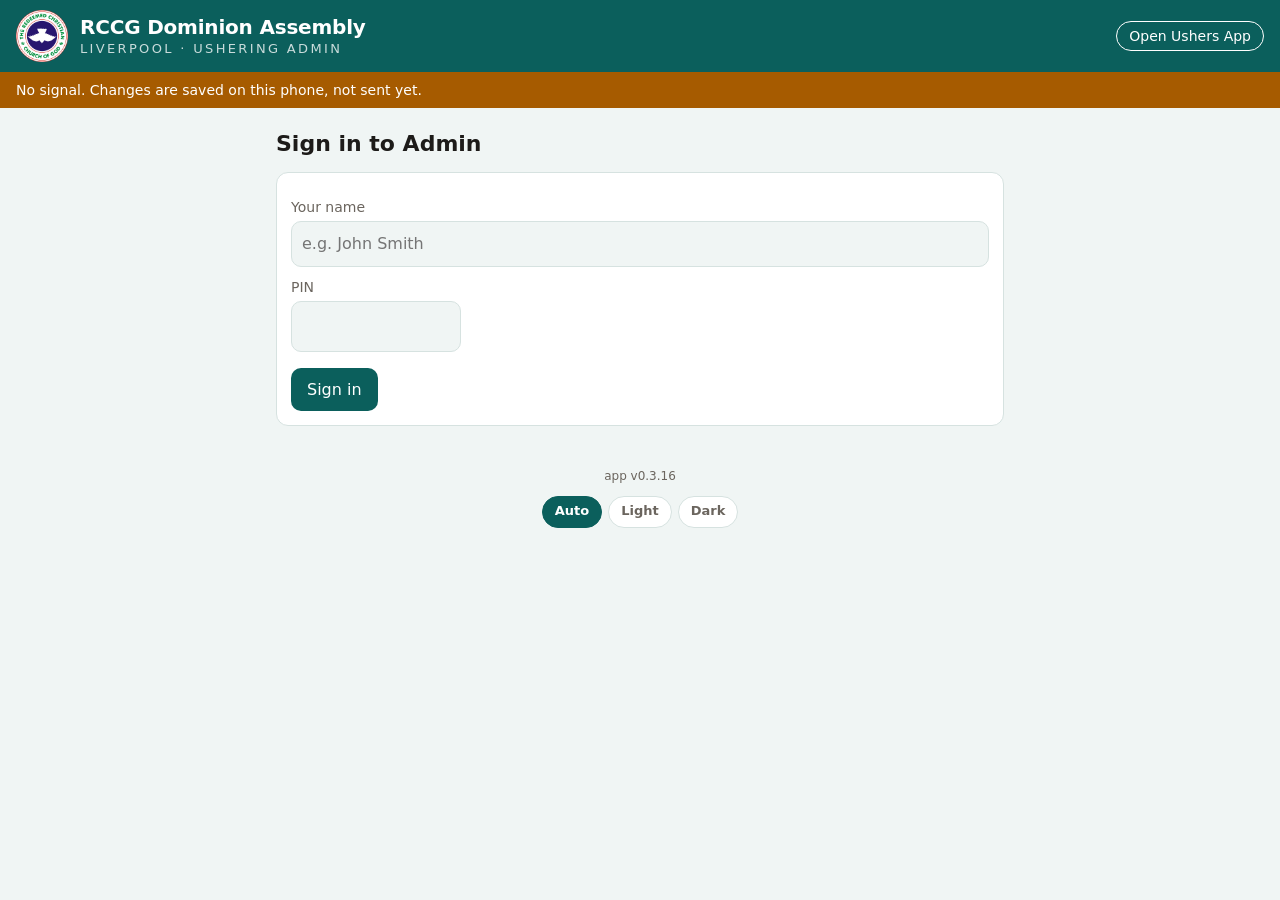
==== admin/index.html @ 49316afb "In charge today, as a contact line and nothing more Home now carries one line saying who to go to to" ====
<!doctype html>
<html lang="en-GB" class="admin">
<head>
<meta charset="utf-8">
<meta name="viewport" content="width=device-width, initial-scale=1, viewport-fit=cover">
<title>Ushers Admin</title>
<meta name="theme-color" content="#0b5f5c">
<link rel="manifest" href="manifest.webmanifest">
<link rel="apple-touch-icon" sizes="180x180" href="apple-touch-icon.png">
<link rel="icon" type="image/png" sizes="192x192" href="icon-192.png">
<meta name="apple-mobile-web-app-capable" content="yes">
<meta name="mobile-web-app-capable" content="yes">
<meta name="apple-mobile-web-app-title" content="Ushers Admin">
<meta name="apple-mobile-web-app-status-bar-style" content="default">
<script>
/* The theme, set before the first paint (as the Driver App): Light, Dark, or
   Auto to follow the phone. One setting for both apps on this phone. */
(function () {
  var t = "auto";
  try { t = localStorage.getItem("ushers.theme.v1") || "auto"; } catch (e) {}
  var m = window.matchMedia && window.matchMedia("(prefers-color-scheme: dark)");
  document.documentElement.setAttribute("data-theme", t !== "auto" ? t : ((m && m.matches) ? "dark" : "light"));
})();
</script>
<link rel="stylesheet" href="../shared/style.css">
<script src="../config.js"></script>
<script src="../shared/core.js"></script>
<script src="../shared/reports.js"></script>
<script src="testing.js"></script>
</head>
<body>
<!-- Every screen is read from the server as it opens. With no signal the
     page comes from the service worker at the root (../sw.js) and each
     screen from what this device saved, as the Ushers App. -->
<div class="top">
<header class="bar">
  <span class="brand"><img src="../shared/logo.png" alt=""><span><b>RCCG Dominion Assembly</b><small>Liverpool · Ushering Admin</small><em id="title"></em></span></span>
  <a href="../">Open Ushers App</a>
  <button id="signOut" hidden>Sign out</button>
  <button class="bell" id="bell" type="button" hidden aria-label="Notifications" aria-pressed="false"><svg viewBox="0 0 24 24" stroke="currentColor" stroke-width="1.8" stroke-linecap="round" stroke-linejoin="round" aria-hidden="true"><path d="M18 8A6 6 0 0 0 6 8c0 7-3 9-3 9h18s-3-2-3-9"/><path d="M13.7 21a2 2 0 0 1-3.4 0"/></svg><span class="bell-count" id="bellCount" hidden></span></button>
</header>
<nav class="tabs" id="tabs" hidden></nav>
<div class="banner" id="queueBanner" hidden></div>
<div class="banner" id="linkBar" hidden></div>
</div>
<main id="main"></main>
<footer class="foot" id="foot"></footer>
<button class="totop" id="toTop" type="button" aria-label="Back to top">&#8593;</button>
<script>
(function () {
  "use strict";
  var C = window.UshersCore, R = window.UshersReports, h = C.h, main = document.getElementById("main");
  var ME = null, CONF = null, PUSH_KEY = "", timer = null;
  /* Each screen and the permission the server needs for it. The server
     refuses anyway; this only decides what is offered. */
  var SCREENS = [
    ["dashboard", "Dashboard", "dashboard.view"],
    ["notes", "Notifications", "admin.app"],
    ["rota", "Rota", "rota.manage"],
    ["events", "Events", "events.manage"],
    ["reports", "Reports", "reports.view_all"],
    ["approvals", "Approvals", "exceptions.approve"],
    ["ushers", "Ushers", "ushers.view"],
    ["message", "Message", "notifications.send"],
    ["audit", "Audit", "audit.view"],
    ["settings", "Settings", "config.manage"]
  ];
  function can(p) { return ME && ME.permissions.indexOf(p) !== -1; }
  function msg(text, kind) { return h("div", { class: "msg " + (kind || "") }, text); }
  function show() {
    C.clear(main);
    main.appendChild(h.apply(null, ["div", {}, queueCard()].concat(Array.prototype.slice.call(arguments))));
    C.foot(document.getElementById("foot"));
  }
  function loading() { show(h("p", { class: "muted" }, "Loading…")); }
  function failed(e) { show(msg(e && e.network ? "No connection. This screen has not been opened on this phone yet." : String(e && e.message || e), "bad")); }
  function money(p) { return C.money(p); }
  function chip(code, label) { return h("span", { class: "chip status-" + (code || "") }, label || "Not started"); }
  function pinInput(id) { return h("input", { id: id, type: "password", inputmode: "numeric", maxlength: "4", pattern: "[0-9]*", class: "pin" }); }

  C.onSignedOut = function () { C.setToken(""); signIn(); };
  C.onQueueChange = paintQueue;

  /* Changes made with no signal, waiting on this device, as the Ushers
     App's Home: one refused by the server stays, with why, until removed. */
  function paintQueue() {
    var q = C.queue(), b = document.getElementById("queueBanner");
    b.hidden = !q.length;
    b.textContent = q.length ? q.length + " saved on this phone. Not sent yet" +
      (q.some(function (x) { return x.lastError; }) ? ". One was refused: see why at the top of the page." : "") : "";
  }
  function queueCard() {
    var q = C.queue();
    if (!q.length) return null;
    return h("div", { class: "card" }, h("b", {}, "Saved on this phone. Not sent yet."),
      q.map(function (x) {
        return h("div", { class: "row" }, h("span", { class: "grow" }, x.label),
          x.lastError ? h("span", { class: "chip bad" }, x.lastError) : h("span", { class: "chip warn" }, "Waiting"),
          x.lastError ? h("button", { class: "ghost", onclick: function () { C.queueRemove(x.id); paintQueue(); route(); } }, "Remove") : null);
      }), h("button", { class: "ghost", onclick: function () { C.flush().then(function () { paintQueue(); route(); }); } }, "Try again now"));
  }

  /* Sign in here as well as on the Ushers App: the same people, PINs and
     session, so signing in on either app signs you in on both. */
  function signIn() {
    ME = null;
    C.bellStop();
    document.getElementById("tabs").hidden = true;
    document.getElementById("signOut").hidden = true;
    document.getElementById("title").textContent = "";
    var who = h("select", { id: "who" }, h("option", { value: "" }, "Choose your name"));
    var typed = h("input", { id: "whoTyped", placeholder: "e.g. John Smith", autocomplete: "name", hidden: true });
    var find = h("input", { id: "whoFind", placeholder: "Type to find your name", hidden: true });
    var notYou = h("button", { class: "ghost", id: "notYou", hidden: true, onclick: function () {
      C.forgetWho(); who.value = ""; notYou.hidden = true; who.focus();
    } }, "Not you?");
    var pin = h("input", { id: "pin", type: "password", inputmode: "numeric", autocomplete: "current-password", maxlength: "4", pattern: "[0-9]*", class: "pin" });
    var out = h("div");
    function submit() {
      out.textContent = "";
      var body = { pin: pin.value };
      if (!typed.hidden) body.name = typed.value; else body.usherId = who.value;
      if ((!body.usherId && !body.name) || !pin.value) { out.appendChild(msg("Choose your name and enter your PIN.", "bad")); return; }
      go.disabled = true;
      C.api("login", body).then(function (j) {
        go.disabled = false;
        if (!j.ok) {
          pin.value = ""; pin.focus();
          out.appendChild(msg(j.message + (j.left !== undefined ? " " + j.left + " tries left." : ""), "bad"));
          return;
        }
        C.setToken(j.token);
        C.rememberPin(j.me.name, pin.value);
        if (body.usherId) C.rememberWho(body.usherId, j.me.name);
        start();
      }, function () { go.disabled = false; out.appendChild(msg("No connection. Try again when you have signal.", "bad")); });
    }
    var go = h("button", { onclick: submit }, "Sign in");
    C.pinBox(pin, submit);
    who.addEventListener("change", function () { if (who.value) pin.focus(); });
    find.addEventListener("input", function () { paintPeople(people, find.value); });
    show(h("h1", {}, "Sign in to Admin"),
      h("div", { class: "card" }, h("label", { for: "who" }, "Your name"), find, who, typed, notYou,
        h("label", { for: "pin" }, "PIN"), pin, h("p"), go, out));

    var people = [];
    function paintPeople(list, filter) {
      people = list || [];
      var want = String(filter || "").trim().toLowerCase();
      var shown = want ? people.filter(function (p) { return p.name.toLowerCase().indexOf(want) !== -1; }) : people;
      var had = who.value;
      C.clear(who);
      who.appendChild(h("option", { value: "" }, "Choose your name"));
      shown.forEach(function (p) { who.appendChild(h("option", { value: p.id }, p.name)); });
      find.hidden = people.length < 15;
      var last = C.lastWho();
      var pick = shown.some(function (p) { return p.id === had; }) ? had
        : (last && shown.some(function (p) { return p.id === last.id; }) ? last.id : "");
      who.value = pick;
      notYou.hidden = !pick;
      if (pick && !pin.value) pin.focus();
    }
    paintPeople(C.peopleCached("admin"));
    C.api("people", { app: "admin" }).then(function (j) {
      if (j.firstSetup) { C.clear(out); out.appendChild(msg("Nobody is set up yet. Open the Ushers App for First-time setup.")); return; }
      if (j.typeName) { who.hidden = true; find.hidden = true; notYou.hidden = true; typed.hidden = false; return; }
      C.peopleCache("admin", j.people || []);
      paintPeople(j.people || []);
    }, function () { if (!people.length) { who.hidden = true; find.hidden = true; notYou.hidden = true; typed.hidden = false; } });
  }

  function start() {
    if (!C.token()) return signIn();
    C.api("me").then(function (j) {
      if (!j.ok) return start();
      ME = j.me; CONF = j.config; PUSH_KEY = j.pushKey || "";
      /* Just given the default PIN: the Ushers App asks whether to change it. */
      if (ME.askPinChange) { location.href = "../"; return; }
      document.getElementById("signOut").hidden = false;
      if (!can("admin.app")) return show(h("h1", {}, "Not available"), msg("The Admin App is for the Head Usher and Assistant Head Usher. Everything else, the Treasurer's page included, is in the Ushers App."), h("a", { class: "btn", href: "../" }, "Open Ushers App"));
      document.getElementById("title").textContent = ME.name;
      document.getElementById("signOut").hidden = false;
      var tabs = document.getElementById("tabs");
      C.clear(tabs);
      SCREENS.filter(function (s) { return can(s[2]); }).forEach(function (s) {
        tabs.appendChild(h("a", { href: "#" + s[0], "data-r": s[0] }, s[1], s[0] === "notes" ? h("span", { class: "badge", id: "unread", hidden: true }) : null));
      });
      tabs.hidden = false;
      paintQueue();
      C.flush();
      route();
      /* The bell, as in the Ushers App: alerts on this device, the unread
         count, and anything new shown while the app is open. */
      C.bellStart({ key: PUSH_KEY, notes: "#notes", onNew: function () {
        if ((location.hash || "").slice(1).split("/")[0] === "notes") notes();
      } });
    }, failed);
  }
  document.getElementById("signOut").addEventListener("click", function () {
    C.api("logout").then(function () {}, function () {}).then(function () { C.setToken(""); signIn(); });
  });

  function route() {
    if (!ME) return;
    if (timer) { clearInterval(timer); timer = null; }
    var allowed = SCREENS.filter(function (s) { return can(s[2]); });
    var parts = (location.hash || "").slice(1).split("/");
    var name = parts[0];
    if (!allowed.some(function (s) { return s[0] === name; })) name = allowed.length ? allowed[0][0] : "";
    Array.prototype.forEach.call(document.querySelectorAll("#tabs a"), function (a) { a.className = a.getAttribute("data-r") === name ? "on" : ""; });
    var fn = { dashboard: dashboard, rota: rota, events: events, reports: reports, approvals: approvals, ushers: ushers,
               message: message, audit: audit, settings: settings, notes: notes, report: function () { reportView(parts[1]); } }[parts[0] === "report" ? "report" : name];
    if (fn) fn(parts[1]); else show(msg("Nothing here for your roles."));
  }
  window.addEventListener("hashchange", route);

  /* ---- dashboard -------------------------------------------------------- */

  function attendanceStats(a) {
    return h("div", { class: "grid4" }, [["Male", a.male], ["Female", a.female], ["Children", a.children], ["Total", a.total]]
      .map(function (x) { return h("div", { class: "stat" }, h("b", {}, x[1]), h("span", {}, x[0])); }));
  }
  function offeringTable(by, total) {
    return h("table", {}, CONF.offeringCategories.map(function (c) { return h("tr", {}, h("td", {}, c), h("td", { class: "num" }, money(by[c] || 0))); }),
      h("tr", {}, h("td", {}, h("b", {}, "Total")), h("td", { class: "num total" }, money(total))));
  }
  function rotaCard(s, title) {
    return h("div", { class: "card" }, h("div", { class: "row" }, h("h2", { class: "grow" }, title + ": " + C.dateLabel(s.sunday)),
        s.thanksgiving ? h("span", { class: "chip" }, "Thanksgiving Sunday") : null),
      s.services.map(function (sv) {
        return h("div", {}, h("h3", {}, sv.title), sv.people.length ? h("div", { class: "people" }, sv.people.map(function (p) { return h("div", {}, p.name); }))
          : h("div", { class: "muted" }, sv.type === "SUN_SECOND" ? "Counters not appointed" : "Nobody on the rota yet"));
      }), can("rota.manage") ? h("a", { class: "btn ghost", href: "#rota/" + s.sunday }, "Edit rota") : null);
  }

  function dashboard() {
    function load() {
      unread();
      C.api("dashboard").then(function (d) {
        if (!d.ok) return show(msg(d.message, "bad"));
        var cur = d.current, rep = cur.reporting;
        var parts = [h("h1", {}, d.currentLabel + ": " + C.dateLabel(cur.sunday) + (cur.thanksgiving ? " · Thanksgiving" : ""))];
        parts.push(h("div", { class: "card" }, h("h2", {}, "Needs your attention"), h("div", { class: "grid4" },
          [["Reports received", rep.received], ["Reports outstanding", rep.outstanding], ["Countersignatures pending", rep.pendingCountersignature], ["Approval requests", rep.approvalRequests]]
            .map(function (x) { return h("div", { class: "stat" }, h("b", {}, x[1]), h("span", {}, x[0])); })),
          rep.approvalRequests && can("exceptions.approve") ? h("p", {}, h("a", { class: "btn", href: "#approvals" }, "Review approvals")) : null));
        parts.push(h("div", { class: "card" }, h("h2", {}, "Attendance"), attendanceStats(cur.totals.attendance)));
        parts.push(h("div", { class: "card" }, h("h2", {}, "Offering"), offeringTable(cur.totals.offering, cur.totals.offeringTotal)));
        var mf = (cur.ministrationFields || [])[0];
        parts.push(h("div", { class: "card" }, h("h2", {}, "Services"), cur.services.map(function (s) {
          return h("div", {}, h("div", { class: "row" }, h("span", { class: "grow" }, s.title), chip(s.reportStatus, s.reportStatusLabel),
              s.version > 1 ? h("span", { class: "chip" }, "Amended") : null,
              s.reportId ? h("a", { class: "btn ghost", href: "#report/" + s.reportId }, "View") : null),
            s.ministration && mf && s.ministration[mf.key] ? h("div", { class: "muted" }, mf.label + ": " + s.ministration[mf.key]) : null);
        })));
        parts.push(inChargeCard(d, load));
        parts.push(rotaCard(d.next, "Next Sunday"));
        if (d.olderOutstanding.length) {
          parts.push(h("div", { class: "card" }, h("h2", {}, "Older reports not submitted"), d.olderOutstanding.map(function (e) {
            return h("div", {}, C.dateLabel(e.date) + " · " + e.title);
          })));
        }
        if (d.otherEvents.length) {
          parts.push(h("div", { class: "card" }, h("h2", {}, "Other events coming up"), d.otherEvents.map(function (e) {
            return h("div", {}, C.dateLabel(e.date) + " · " + e.title + " · " + e.people.length + " on duty");
          })));
        }
        parts.push(h("p", { class: "muted" }, d._savedAt ? "Saved on this device " + C.timeLabel(d._savedAt) : "Updated " + new Date().toLocaleTimeString("en-GB", { timeZone: "Europe/London" })));
        show.apply(null, parts);
      }, failed);
    }
    loading(); load();
    timer = setInterval(load, (C.CFG.refreshSeconds || 30) * 1000);
  }

  /* ---- in charge today -------------------------------------------------- */

  /* A contact line, nothing more: whoever is named here gains no
     permission, so the card says so where it is set. */
  function inChargeCard(d, again) {
    var ic = d.inCharge;
    var head = h("div", { class: "row" }, h("h2", { class: "grow" }, "In charge today"),
      ic ? h("span", {}, ic.name) : h("span", { class: "muted" }, "Nobody yet"));
    if (!d.canSetInCharge) return h("div", { class: "card" }, head);
    var out = h("div");
    var who = h("select");
    var open = h("button", { class: "ghost" }, "Change");
    var box = h("div", { hidden: true },
      h("p", { class: "muted" }, ic && ic.byDefault ? "The Head Usher, unless somebody else is named."
        : ic && ic.today ? "Today only." : "Until changed back."),
      who, h("p"),
      h("div", { class: "row" },
        h("button", { onclick: function () { set({ usherId: who.value, todayOnly: true }); } }, "Today only"),
        h("button", { class: "ghost", onclick: function () { set({ usherId: who.value }); } }, "Until changed back"),
        ic && !ic.byDefault ? h("button", { class: "ghost", onclick: function () { set({ clear: true }); } }, "Back to the Head Usher") : null),
      h("p", { class: "muted" }, "A name to go to. It gives no approval or any other permission."),
      out);
    open.onclick = function () {
      box.hidden = !box.hidden;
      if (!who.options.length) activeUshers().then(function (people) {
        people.forEach(function (u) { who.appendChild(h("option", { value: u.usherId, selected: ic && u.usherId === ic.usherId }, u.name)); });
      });
    };
    function set(args) {
      C.clear(out);
      C.api("incharge.set", args).then(function (j) {
        out.appendChild(j.ok ? msg(j.told ? "Saved. " + j.told + " on duty today told." : "Saved.", "ok") : msg(j.message, "bad"));
        if (j.ok) setTimeout(again, 700);
      }, function () { out.appendChild(msg("No connection.", "bad")); });
    }
    head.appendChild(open);
    return h("div", { class: "card" }, head, box);
  }

  /* ---- rota ------------------------------------------------------------- */

  var USHERS = null;
  function activeUshers() {
    if (USHERS) return Promise.resolve(USHERS);
    return C.api("ushers.list").then(function (j) { USHERS = (j.ushers || []).filter(function (u) { return u.active; }); return USHERS; });
  }

  function picker(sv, people, exact) {
    var chosen = {};
    sv.people.forEach(function (p) { chosen[p.usherId] = true; });
    var count = h("span", { class: "chip" });
    function paint() { var n = Object.keys(chosen).filter(function (k) { return chosen[k]; }).length; count.textContent = n + (exact ? " of " + exact : "") + " chosen"; }
    var out = h("div");
    var box = h("div", { class: "card" }, h("div", { class: "row" }, h("h3", { class: "grow" }, sv.title), count),
      exact ? h("div", { class: "muted" }, "Exactly " + exact + " offering counters.") : h("div", { class: "muted" }, "Choose who is on duty."),
      h("div", { class: "people" }, people.map(function (u) {
        return h("label", { class: "check" }, h("input", { type: "checkbox", checked: !!chosen[u.usherId], onchange: function (e) { chosen[u.usherId] = e.target.checked; paint(); } }), u.name);
      })),
      h("p"), h("button", { onclick: function () {
        var ids = Object.keys(chosen).filter(function (k) { return chosen[k]; });
        C.clear(out);
        C.send("rota.set", { eventId: sv.eventId, usherIds: ids }, "Rota for " + sv.title + (sv.date ? " · " + C.dateLabel(sv.date) : "")).then(function (j) {
          out.appendChild(j.queued ? msg(j.message, "ok") : j.ok ? msg("Saved.", "ok") : msg(j.message, "bad"));
        }, function () { out.appendChild(msg("No connection.", "bad")); });
      } }, "Save"), out);
    paint();
    return box;
  }

  function rota(sunday) {
    loading();
    var today = C.londonToday();
    var from = sunday || today;
    Promise.all([C.api("rota", { from: from, weeks: 1 }), activeUshers()]).then(function (r) {
      var j = r[0], people = r[1];
      if (!j.ok) return show(msg(j.message, "bad"));
      var s = j.sundays[0];
      var date = h("input", { type: "date", id: "sun", value: s.sunday });
      var parts = [h("h1", {}, "Rota"),
        h("div", { class: "card row" }, h("label", { for: "sun", class: "grow" }, "Sunday"), date,
          h("button", { class: "ghost", onclick: function () { location.hash = "#rota/" + addDays(s.sunday, -7); } }, "← Week"),
          h("button", { class: "ghost", onclick: function () { location.hash = "#rota/" + addDays(s.sunday, 7); } }, "Week →")),
        s.thanksgiving ? msg("Thanksgiving Sunday (first Sunday of the month).") : null];
      date.addEventListener("change", function () { if (date.value) location.hash = "#rota/" + date.value; });
      s.services.forEach(function (sv) { parts.push(picker(sv, people, sv.type === "SUN_SECOND" ? CONF.secondServiceCounters : 0)); });
      show.apply(null, parts.filter(Boolean));
    }, failed);
  }
  function addDays(key, n) {
    var d = new Date(Date.UTC(+key.slice(0, 4), +key.slice(5, 7) - 1, +key.slice(8, 10) + n));
    return d.toISOString().slice(0, 10);
  }

  /* ---- other events ----------------------------------------------------- */

  function events(eventId) {
    loading();
    Promise.all([C.api("rota", { from: addDays(C.londonToday(), -7), weeks: 12 }), activeUshers()]).then(function (r) {
      var j = r[0], people = r[1];
      var types = Object.keys(CONF.eventTypes).filter(function (k) { return !CONF.eventTypes[k].sunday; });
      var type = h("select", { id: "etype" }, types.map(function (k) { return h("option", { value: k }, CONF.eventTypes[k].label); }));
      var title = h("input", { id: "etitle", placeholder: "e.g. Naming Ceremony for the Okafor family" });
      var date = h("input", { id: "edate", type: "date" });
      var time = h("input", { id: "etime", type: "time" });
      var notes = h("input", { id: "enotes", placeholder: "e.g. Main hall" });
      var out = h("div");
      var parts = [h("h1", {}, "Events"), h("div", { class: "card" }, h("h2", {}, "New event"),
        h("label", { for: "etype" }, "Type"), type, h("label", { for: "etitle" }, "Title"), title,
        h("div", { class: "grid3" }, h("div", {}, h("label", { for: "edate" }, "Date"), date), h("div", {}, h("label", { for: "etime" }, "Start"), time), h("div")),
        h("label", { for: "enotes" }, "Notes"), notes, h("p"),
        h("button", { onclick: function () {
          C.clear(out);
          C.send("event.save", { type: type.value, title: title.value, date: date.value, start: time.value, notes: notes.value }, "New event: " + title.value).then(function (x) {
            if (!x.ok) return out.appendChild(msg(x.message, "bad"));
            if (x.queued) return out.appendChild(msg(x.message + " Choose who is on duty once it is in the list.", "ok"));
            location.hash = "#events/" + x.eventId;
          });
        } }, "Create"), out)];
      parts.push(h("h2", {}, "Coming up"));
      if (!j.events.length) parts.push(h("p", { class: "muted" }, "No other events in the next weeks."));
      j.events.forEach(function (e) {
        var card = h("div", { class: "card" }, h("div", { class: "row" }, h("b", { class: "grow" }, e.title), chip(e.reportStatus, e.reportStatus ? e.reportStatus.replace(/_/g, " ") : "No report")),
          h("div", { class: "muted" }, C.dateLabel(e.date) + (e.start ? " · " + e.start : "") + (e.status === "cancelled" ? " · cancelled" : "")),
          h("div", {}, e.people.map(function (p) { return p.name; }).join(", ") || "Nobody on duty yet"),
          h("div", { class: "row" }, h("a", { class: "btn ghost", href: "#events/" + e.eventId }, "Choose who is on duty"),
            h("button", { class: "ghost", onclick: function () { C.send("event.cancel", { eventId: e.eventId, restore: e.status === "cancelled" }, (e.status === "cancelled" ? "Restore " : "Cancel ") + e.title).then(function () { events(); }); } },
              e.status === "cancelled" ? "Restore" : "Cancel event")));
        parts.push(card);
        if (eventId === e.eventId) parts.push(picker(e, people, 0));
      });
      show.apply(null, parts);
    }, failed);
  }

  /* ---- reports ---------------------------------------------------------- */

  function reports(status) {
    loading();
    C.api("reports.list", { status: status || "" }).then(function (j) {
      var sel = h("select", { onchange: function (e) { location.hash = "#reports/" + e.target.value; } },
        [["", "All"], ["pending_countersignature", "Pending Countersignature"], ["verified", "Verified"], ["draft", "Draft"]].map(function (x) {
          return h("option", { value: x[0], selected: (status || "") === x[0] }, x[1]);
        }));
      show(h("h1", {}, "Reports"), periodCard(), sel, h("div", { class: "card" }, j.reports.length ? h("table", {},
        h("tr", {}, h("th", {}, "Date"), h("th", {}, "Event"), h("th", {}, "Status"), h("th", { class: "num" }, "People"), h("th", { class: "num" }, "Offering")),
        j.reports.map(function (r) {
          return h("tr", {}, h("td", {}, C.dateLabel(r.date)), h("td", {}, r.status === "draft" ? r.title : h("a", { href: "#report/" + r.id }, r.title)),
            h("td", {}, chip(r.status, r.statusLabel)), h("td", { class: "num" }, r.attendanceTotal), h("td", { class: "num" }, money(r.offeringTotal)));
        })) : h("p", { class: "muted" }, "None.")));
    }, failed);
  }

  /* A PDF of every service in a period, from the server's summary. */
  function periodCard() {
    var today = C.londonToday();
    var from = h("input", { id: "pfrom", type: "date", value: today.slice(0, 8) + "01" });
    var to = h("input", { id: "pto", type: "date", value: today });
    var out = h("div");
    var make = R.pdfButton("Make PDF summary", function (pdf, opt, p) { return pdf.period(p, CONF, opt); }, ME.name, function () {
      return C.api("reports.period", { from: from.value, to: to.value }).then(function (p) { if (!p.ok) throw new Error(p.message); return p; });
    });
    return h("div", { class: "card" }, h("h2", {}, "Summary for a period"),
      h("div", { class: "grid3" }, h("div", {}, h("label", { for: "pfrom" }, "From"), from), h("div", {}, h("label", { for: "pto" }, "To"), to)),
      h("p"), make, out);
  }

  function reportView(id) {
    loading();
    C.api("report.open", { reportId: id }).then(function (j) {
      if (!j.ok) return show(msg(j.message, "bad"));
      var r = j.report;
      show(h("h1", {}, j.event.title), h("p", { class: "muted" }, C.dateLabel(j.event.date)),
        h("div", { class: "row" }, chip(r.status, r.statusLabel), r.version > 1 ? h("span", { class: "chip" }, "Amended · version " + r.version) : null,
          R.pdfButton("PDF", function (pdf, opt) { return pdf.service(r, j.event, CONF, opt); }, ME.name)),
        h("div", { class: "card" }, h("div", {}, "Submitted by " + r.submitter + " · " + C.timeLabel(r.submittedAt)),
          r.countersignRequired ? h("div", {}, "Countersigner: " + (r.countersigner || "—") + (r.countersignedAt ? " · " + C.timeLabel(r.countersignedAt) : "")) : null),
        j.event.attendance ? h("div", { class: "card" }, h("h2", {}, "Attendance"), attendanceStats(r.attendance)) : null,
        j.event.ministration ? R.ministrationView(r.ministrationFields, r.ministration) : null,
        j.event.offering ? h("div", { class: "card" }, h("h2", {}, "Offering"),
          h("table", {}, r.entries.map(function (x) { return h("tr", {}, h("td", {}, x.category), h("td", { class: "num" }, C.denomLabel(x.denomination)), h("td", { class: "num" }, "× " + x.quantity), h("td", { class: "num" }, money(x.amount))); })),
          h("h3", {}, "Totals"), offeringTable(r.byCategory, r.offeringTotal)) : null,
        r.notes ? h("div", { class: "card" }, h("b", {}, "Notes"), h("div", {}, r.notes)) : null,
        r.amend && r.amend.possible ? h("div", { class: "card" }, h("h3", {}, "Amend this report"),
          h("p", { class: "muted" }, "Amending makes a new version and keeps this one." + (r.parts && r.parts.countersign ? " The amended report is countersigned again." : "")),
          h("a", { class: "btn ghost", href: "../#rep/" + r.id }, "Amend in the Ushers App")) : null,
        h("div", { class: "card" }, h("h3", {}, "History"), r.history.map(function (x) {
          return h("div", { class: "muted" }, C.timeLabel(x.at) + " · " + (x.from ? x.from + " → " : "") + x.to + (x.who ? " · " + x.who : "") + (x.note ? " · " + x.note : ""));
        })),
        R.versionsView(r.versions));
    }, failed);
  }

  /* ---- approvals -------------------------------------------------------- */

  function approvals() {
    loading();
    Promise.all([C.api("authorisations.list", { status: "pending" }), C.api("authorisations.list", {})]).then(function (r) {
      var pending = r[0].authorisations, all = r[1].authorisations.filter(function (a) { return a.status !== "pending"; }).slice(0, 30);
      var parts = [h("h1", {}, "Approvals")];
      if (!pending.length) parts.push(h("p", { class: "muted" }, "Nothing waiting."));
      pending.forEach(function (a) {
        var note = h("input", { placeholder: "e.g. Confirmed with the Head Usher" });
        var pin = pinInput("p-" + a.id), out = h("div");
        /* Digits only; Approve and Reject stay their own tap, because the
           PIN alone cannot say which one was meant. */
        C.pinBox(pin, null);
        function decide(decision) {
          C.clear(out);
          C.api("authorisation.decide", { id: a.id, decision: decision, note: note.value, pin: pin.value }).then(function (x) {
            if (!x.ok) return out.appendChild(msg(x.message + (x.left !== undefined ? " " + x.left + " tries left." : ""), "bad"));
            approvals();
          }, function () { out.appendChild(msg("No connection. Deciding needs a signal, so your PIN can be checked.", "bad")); });
        }
        parts.push(h("div", { class: "card" }, h("b", {}, a.kindLabel), h("div", {}, a.about.title ? a.about.title + " · " + C.dateLabel(a.about.date) : ""),
          h("div", {}, "For: " + a.subject + (a.requestedBy && a.requestedBy !== a.subject ? " · asked by " + a.requestedBy : "")),
          a.about.rostered ? h("div", {}, "Rostered: " + a.about.rostered) : null,
          a.reason ? h("div", { class: "muted" }, a.reason) : null,
          a.about.reportId ? h("a", { href: "#report/" + a.about.reportId }, "See the report") : null,
          a.canDecide ? [h("label", {}, "Note"), note, h("label", { for: "p-" + a.id }, "Your PIN"), pin, h("p"),
            h("div", { class: "row" }, h("button", { onclick: function () { decide("approve"); } }, "Approve"),
              h("button", { class: "danger", onclick: function () { decide("reject"); } }, "Reject"))]
            : h("div", { class: "muted" }, "Somebody else must decide this one."), out));
      });
      if (all.length) {
        parts.push(h("h2", {}, "Decided"));
        parts.push(h("div", { class: "card" }, h("table", {}, all.map(function (a) {
          return h("tr", {}, h("td", {}, a.kindLabel), h("td", {}, a.subject), h("td", {}, a.status), h("td", {}, a.decidedBy || ""));
        }))));
      }
      show.apply(null, parts);
    }, failed);
  }

  /* ---- ushers and roles ------------------------------------------------- */

  function ushers(editing) {
    loading();
    USHERS = null;
    C.api("ushers.list").then(function (j) {
      /* Editing someone (their details and roles) is a screen of its own,
         opened at the top, so the form is never hidden down the list. */
      var one = editing ? j.ushers.filter(function (u) { return u.usherId === editing && canEdit(u, j); })[0] : null;
      if (one) {
        show(h("a", { class: "btn ghost", href: "#ushers" }, "← All ushers"), usherForm(one, j));
        window.scrollTo(0, 0);
        return;
      }
      var parts = [h("h1", {}, "Ushers")];
      if (j.canManage) parts.push(h("p", { class: "muted" }, "To make someone Head Usher, Assistant Head Usher" +
        (j.canGrantAny ? ", Treasurer or System Administrator" : "") + ", or to remove someone, tap Edit details and roles under their name."));
      if (j.canManage) parts.push(usherForm(null, j));
      /* Removed people go last, under their own heading. */
      var on = j.ushers.filter(function (u) { return u.active; }), off = j.ushers.filter(function (u) { return !u.active; });
      on.concat(off).forEach(function (u, i) {
        if (i === on.length) parts.push(h("h2", {}, "Removed"), h("p", { class: "muted" }, "They cannot sign in. To bring someone back, tap Edit details and roles and tick Active."));
        parts.push(h("div", { class: "card" }, h("div", { class: "row" }, h("b", { class: "grow" }, u.name), u.active ? null : h("span", { class: "chip bad" }, "Removed"),
            u.hasPin ? null : h("span", { class: "chip warn" }, "No PIN"),
            u.active && !u.alerts ? h("span", { class: "chip warn", title: "No phone has alerts on: they are emailed instead" }, "Alerts off") : null),
          h("div", {}, u.roles.map(function (r) { return h("span", { class: "chip" }, labelOf(r)); })),
          h("div", { class: "muted" }, [u.email, u.phone].filter(Boolean).join(" · ")),
          canEdit(u, j) ? h("a", { class: "btn ghost", href: "#ushers/" + encodeURIComponent(u.usherId) }, "Edit details and roles")
            : j.canManage ? h("p", { class: "muted" }, "Only a System Administrator can change or remove a Treasurer or System Administrator.") : null));
      });
      show.apply(null, parts);
    }, failed);
  }
  /* Mirrors the server: without roles.grant_any, nobody who is Treasurer or
     System Administrator can be edited, have their PIN reset or be removed. */
  function canEdit(u, j) {
    return j.canManage && (j.canGrantAny || u.roles.every(function (r) { return ["usher", "head_usher", "assistant_head_usher"].indexOf(r) !== -1; }));
  }
  function labelOf(r) { var x = CONF.roles.filter(function (y) { return y.key === r; })[0]; return x ? x.label : r; }

  function usherForm(u, j) {
    var name = h("input", { value: u ? u.name : "", placeholder: "e.g. John Smith" });
    var email = h("input", { type: "email", value: u ? u.email : "", placeholder: "e.g. john@example.org" });
    var phone = h("input", { type: "tel", value: u ? u.phone : "", placeholder: "e.g. 07700 900123" });
    var active = h("input", { type: "checkbox", checked: u ? u.active : true });
    var pin = pinInput(u ? "rp" : "np");
    var out = h("div");
    var roles = {};
    (u ? u.roles : ["usher"]).forEach(function (r) { roles[r] = true; });
    /* Roles can be given when someone is added, and changed later. Without
       roles.grant_any (the Head Usher and Assistant Head Usher) only Usher,
       Head Usher and Assistant Head Usher can be ticked; the server checks
       the same. */
    var roleBoxes = h("div", {}, h("label", {}, "Roles"), CONF.roles.map(function (r) {
      var allowed = j.canGrantAny || ["usher", "head_usher", "assistant_head_usher"].indexOf(r.key) !== -1;
      return h("label", { class: "check" }, h("input", { type: "checkbox", checked: !!roles[r.key], disabled: !allowed,
        onchange: function (e) { roles[r.key] = e.target.checked; } }), r.label);
    }), h("p", { class: "muted" }, "Head Usher and Assistant Head Usher open the Admin App and approve. " +
      (j.canGrantAny ? "" : "Only a System Administrator can give or take away Treasurer and System Administrator.")));
    return h("div", { class: "card" }, h("h2", {}, u ? "Edit " + u.name : "Add an usher"),
      h("label", {}, "Full name"), name, h("label", {}, "Email"), email, h("label", {}, "Phone"), phone,
      u ? h("label", { class: "check" }, active, "Active") : null, roleBoxes,
      h("p", { class: "muted" }, u
        ? "Reset PIN sets it back to their default PIN; at their next sign-in they are asked whether to keep it."
        : "They start on their default PIN; at their first sign-in they are asked whether to keep it."),
      h("label", {}, "Starting PIN (" + CONF.pinMax + " digits), only if they have no default PIN"), pin, h("p"),
      h("button", { onclick: function () {
        C.clear(out);
        var body = { usherId: u ? u.usherId : undefined, name: name.value, email: email.value, phone: phone.value, active: active.checked };
        if (!u && pin.value) body.pin = pin.value;
        var queued = false, rolesLater = false;
        C.send("usher.save", body, (u ? "Changes to " : "Add ") + (name.value || "an usher")).then(function (x) {
          if (!x.ok) throw new Error(x.message);
          queued = !!x.queued;
          var want = Object.keys(roles).filter(function (k) { return roles[k]; });
          /* Someone new starts as Usher; any other role ticked is given now.
             Added with no signal, they have no id yet, so the rest waits. */
          if (!u && !want.some(function (k) { return k !== "usher"; })) return [];
          if (!u && queued) { rolesLater = true; return []; }
          return Promise.all([C.send("usher.roles", { usherId: u ? u.usherId : x.usherId, roles: want }, "Roles for " + name.value)]);
        }).then(function (rs) {
          var bad = (rs || []).filter(function (x) { return !x.ok; })[0];
          if (bad) throw new Error(bad.message);
          if (queued || (rs || []).some(function (x) { return x.queued; })) {
            return out.appendChild(msg("Saved on this phone. Not sent yet." +
              (rolesLater ? " Added as an Usher: give the other roles once they appear in the list." : ""), "ok"));
          }
          location.hash = "#ushers"; ushers();
        }).catch(function (e) { out.appendChild(msg(e.network ? "No connection." : e.message, "bad")); });
      } }, u ? "Save" : "Add"), " ",
      u ? h("button", { class: "ghost", onclick: function () {
        C.clear(out);
        if (!confirm("Reset " + u.name + "'s PIN to their default PIN?")) return;
        var body = { usherId: u.usherId };
        if (pin.value) body.pin = pin.value;
        C.api("usher.resetPin", body).then(function (x) {
          if (!x.ok) throw new Error(x.message);
          pin.value = "";
          out.appendChild(msg(x.pinFrom === "default"
            ? "PIN reset to their default PIN. They are asked whether to keep it when they next sign in."
            : "PIN reset to the one you typed. They are asked whether to keep it when they next sign in.", "ok"));
        }).catch(function (e) { out.appendChild(msg(e.network ? "No connection. Resetting a PIN needs a signal." : e.message, "bad")); });
      } }, "Reset PIN") : null, " ",
      u && u.active ? h("button", { class: "danger", onclick: function () {
        C.clear(out);
        if (!confirm("Remove " + u.name + "?\n\nThey will no longer be able to sign in, every role but Usher is taken away and they come off every duty from today. " +
          "Reports and dues kept.")) return;
        C.send("usher.remove", { usherId: u.usherId }, "Remove " + u.name).then(function (x) {
          if (!x.ok) throw new Error(x.message);
          if (x.queued) return out.appendChild(msg(x.message, "ok"));
          location.hash = "#ushers";
        }).catch(function (e) { out.appendChild(msg(e.network ? "No connection." : e.message, "bad")); });
      } }, "Remove " + u.name) : null, out);
  }

  /* ---- notifications ---------------------------------------------------- */

  /* The same notifications as the Ushers App's tab: filed reports, approval
     requests and the rest, kept until read. */
  function paintUnread(list) {
    C.bellSet(list.filter(function (x) { return !x.read; }).length);
  }
  function unread() { C.bellCheck(); }

  function notes() {
    loading();
    C.api("notifications.list").then(function (j) {
      if (!j.ok) return show(msg(j.message, "bad"));
      paintUnread(j.notifications);
      var parts = [h("div", { class: "row" }, h("h1", { class: "grow" }, "Notifications"),
        h("button", { class: "ghost", onclick: function () { C.send("notifications.read", { all: true }, "Mark notifications read").then(notes, failed); } }, "Mark all read"))];
      parts.push(alertsCard());
      parts.push(sentCard());
      if (!j.notifications.length) parts.push(h("p", { class: "muted" }, "Nothing yet."));
      j.notifications.forEach(function (n) {
        var link = n.refType === "report" ? "#report/" + n.refId : n.refType === "authorisation" ? "#approvals" :
                   n.refType === "event" ? "../#report/" + n.refId : "";
        parts.push(h("div", { class: "card", style: n.read ? "opacity:.7" : "" },
          h("div", { class: "row" }, h("b", { class: "grow" }, n.title), n.read ? null : h("span", { class: "chip warn" }, "New")),
          n.body ? h("div", {}, n.body) : null, h("div", { class: "muted" }, C.timeLabel(n.at)),
          h("div", { class: "row" }, link ? h("a", { class: "btn ghost", href: link, onclick: function () { C.send("notifications.read", { ids: [n.id] }, "Mark a notification read").then(unread, function () {}); } }, "Open") : null,
            n.read ? null : h("button", { class: "ghost", onclick: function () { C.send("notifications.read", { ids: [n.id] }, "Mark a notification read").then(notes, failed); } }, "Mark read"))));
      });
      show.apply(null, parts);
    }, failed);
  }

  /* What went out: one line per batch of phone alerts or emails, so a
     message that reached nobody is as plain as one that reached everybody.
     Read only, and never a money figure. */
  function sentCard() {
    var box = h("div", { class: "card" }, h("h3", {}, "What went out"), h("p", { class: "muted" }, "Loading…"));
    C.api("sent.list", { days: 14 }).then(function (j) {
      C.clear(box);
      box.appendChild(h("h3", {}, "What went out"));
      if (!j.ok) { box.appendChild(h("p", { class: "muted" }, j.message)); return; }
      if (!j.sent.length) { box.appendChild(h("p", { class: "muted" }, "Nothing in the last " + j.days + " days.")); return; }
      box.appendChild(h("table", {}, j.sent.map(function (x) {
        return h("tr", {}, h("td", {}, C.timeLabel(x.at)),
          h("td", {}, x.title + (x.by ? " · " + x.by : "")),
          h("td", { class: "num" }, x.reached + " of " + x.toCount + " " + (x.kind === "email" ? "emailed" : "phones")));
      })));
    }, function () {
      C.clear(box);
      box.appendChild(h("h3", {}, "What went out"), h("p", { class: "muted" }, "No connection."));
    });
    return box;
  }

  /* Alerts on this phone or computer: the same notifications, as an alert. */
  function alertsCard() {
    var box = h("div", { class: "card" }, h("p", { class: "muted" }, "Checking alerts on this device…"));
    function paint(state, note) {
      C.clear(box);
      box.appendChild(h("h3", {}, "Alerts on this device"));
      if (state === "unsupported" || !PUSH_KEY) {
        box.appendChild(h("p", { class: "muted" }, C.iPhoneNotInstalled()
          ? "On iPhone: tap Share, then Add to Home Screen, and open Ushers from the Home Screen. Then turn alerts on here or in the Ushers App."
          : "This browser cannot show alerts. Notifications still appear here."));
      } else if (state === "blocked") {
        box.appendChild(h("p", { class: "muted" }, "Alerts are blocked for this app in the device's settings. Allow notifications for it there, then come back."));
      } else if (state === "on") {
        box.appendChild(h("div", { class: "row" }, h("span", { class: "grow" }, "On. New notifications also arrive as alerts."),
          h("button", { class: "ghost", onclick: function (e) {
            var b = e.target; b.disabled = true;
            C.alertsTest().then(function () { b.disabled = false; C.toast("A test alert is on its way to this device."); },
              function (x) { b.disabled = false; paint("on", x.network ? "No connection." : x.message); });
          } }, "Send a test alert"),
          h("button", { class: "ghost", onclick: function () { C.alertsOff().then(function () { paint("off"); }, function (e) { paint("on", e.message); }); } }, "Turn off")));
      } else {
        box.appendChild(h("div", { class: "row" }, h("span", { class: "grow" }, "Get an alert the moment a report is filed or an approval is needed."),
          h("button", { onclick: function () {
            C.alertsOn(PUSH_KEY).then(function () { paint("on"); }, function (e) { paint("off", e && e.message || "Could not turn alerts on."); });
          } }, "Turn on alerts")));
      }
      if (note) box.appendChild(msg(note, "bad"));
      C.bellState();
    }
    C.alertsState().then(function (s) { paint(s); }, function () { paint("unsupported"); });
    return box;
  }

  /* ---- message ---------------------------------------------------------- */

  function message() {
    var title = h("input", { placeholder: "e.g. Ushers meeting after service" });
    var body = h("textarea", { rows: "4", placeholder: "e.g. Please stay for ten minutes after the Second Service." });
    var out = h("div");
    show(h("h1", {}, "Message the ushers"), h("div", { class: "card" }, h("label", {}, "Title"), title, h("label", {}, "Message"), body, h("p"),
      h("button", { onclick: function () {
        C.clear(out);
        C.send("notify.send", { all: true, title: title.value, body: body.value }, "Message: " + (title.value || "to all ushers")).then(function (x) {
          out.appendChild(x.queued ? msg(x.message, "ok") : x.ok
            ? msg("Sent to " + x.sent + ": " + x.phones + " phones, " + x.emails + " emails, " + x.unreachable + " unreachable.", "ok")
            : msg(x.message, "bad"));
        });
      } }, "Send to all active ushers"), out));
  }

  /* ---- audit and settings ---------------------------------------------- */

  function audit() {
    loading();
    C.api("audit.list").then(function (j) {
      show(h("h1", {}, "Audit (latest 200)"), h("div", { class: "card" }, h("table", {}, j.audit.map(function (a) {
        return h("tr", {}, h("td", {}, C.timeLabel(a.at)), h("td", {}, a.who), h("td", {}, a.action), h("td", { class: "muted" }, a.reason || ""));
      }))));
    }, failed);
  }

  function settings() {
    loading();
    C.api("config.get").then(function (j) {
      var parts = [h("h1", {}, "Settings")];
      if (window.UshersTesting && can("ushers.manage") && can("roles.grant_any")) parts.push(window.UshersTesting.card(CONF));
      parts.push(h("h2", {}, "Rules"), h("p", { class: "muted" }, "Values are JSON."));
      Object.keys(j.config).forEach(function (k) {
        var box = h("textarea", { rows: typeof j.config[k] === "object" && j.config[k] !== null ? "4" : "1" }, JSON.stringify(j.config[k], null, 1));
        var out = h("span");
        parts.push(h("div", { class: "card" }, h("b", {}, k), box, h("p"), h("button", { class: "ghost", onclick: function () {
          var v;
          try { v = JSON.parse(box.value); } catch (e) { out.textContent = " Not valid JSON."; return; }
          C.send("config.set", { key: k, value: v }, "Setting: " + k).then(function (x) { out.textContent = x.queued ? " Saved on this phone. Not sent yet." : x.ok ? " Saved." : " " + x.message; });
        } }, "Save"), out));
      });
      show.apply(null, parts);
    }, failed);
  }

  start();
  /* The worker at the root, so this app opens with no signal next time. */
  if ("serviceWorker" in navigator) { navigator.serviceWorker.register("../sw.js", { scope: "../" }).catch(function () {}); }
})();
</script>
</body>
</html>
---- shared/style.css ----
/* Ushering App: one look for both apps, each in its own colour.
   The banner carries the app's colour, the same one its home-screen icon is
   drawn on (tools/make-icons.mjs): purple for the Ushers App, deep teal
   for the Admin App, so the two can be told apart at a glance.
   Light, Dark or Auto (follow the phone) is picked at the foot of either app
   and kept on the phone for both; the head of each page sets data-theme on
   <html> before the first paint so a dark phone never flashes white. */
[hidden] { display: none !important; }
:root {
  --bg: #f5f3ef; --card: #ffffff; --ink: #1d1b19; --muted: #6b655e; --line: #e2ddd5;
  --brand: #5b2a86; --brand-ink: #ffffff; --ok: #1f7a4d; --warn: #a65b00; --bad: #b3261e; --chip: #efe9f6;
  --bar: #5b2a86; --bar-ink: #ffffff; --bar-muted: rgba(255,255,255,.78);
  --radius: 12px;
  color-scheme: light;
}
:root[data-theme="dark"] {
  --bg: #151316; --card: #201d22; --ink: #f1edf3; --muted: #a59fa9; --line: #35303a;
  --brand: #b48ae0; --brand-ink: #151316; --ok: #5cc794; --warn: #f0b056; --bad: #ff8a80; --chip: #2c2433;
  color-scheme: dark;
}
/* The Admin App: the deep teal of its icon, in the banner, buttons and tabs,
   and a cooler page, so it never reads as the purple Ushers App. */
:root.admin { --brand: #0b5f5c; --chip: #dcefed; --bar: #0b5f5c; --bg: #f0f5f4; --line: #d6e2e0; }
:root.admin[data-theme="dark"] {
  --bg: #0f1514; --card: #172120; --line: #2a3836; --muted: #9db0ad;
  --brand: #5fcdc3; --brand-ink: #0f1514; --chip: #1c2e2c; --bar: #0b5f5c;
}
* { box-sizing: border-box; }
html, body { margin: 0; background: var(--bg); color: var(--ink); font: 16px/1.45 system-ui, -apple-system, "Segoe UI", Roboto, sans-serif; }
body { padding-bottom: 48px; }
/* The banner, the tabs and the waiting-reports line stay put while a page
   scrolls under them: one sticky block, so the tabs always sit right under
   the banner whatever height it wraps to. */
.top { position: sticky; top: 0; z-index: 5; }
header.bar { background: var(--bar); color: var(--bar-ink); padding: 10px 16px; display: flex; align-items: center; gap: 10px; flex-wrap: wrap; }
header.bar .brand { display: flex; align-items: center; gap: 12px; flex: 1 1 240px; min-width: 0; }
header.bar .brand img { width: 52px; height: 52px; flex: none; }
header.bar .brand > span { display: flex; flex-direction: column; min-width: 0; line-height: 1.2; }
header.bar .brand b { font-size: 20px; letter-spacing: -0.01em; }
header.bar .brand small { font-size: 13px; letter-spacing: 0.18em; text-transform: uppercase; color: var(--bar-muted); margin-top: 2px; }
header.bar .brand em { font-style: normal; font-size: 13px; color: var(--bar-ink); margin-top: 2px; }
header.bar .brand em:empty { display: none; }
@media (max-width: 440px) { header.bar .brand img { width: 44px; height: 44px; } header.bar .brand b { font-size: 17px; } header.bar .brand small { font-size: 12px; letter-spacing: 0.12em; } }
header.bar a, header.bar button { color: var(--bar-ink); background: transparent; border: 1px solid currentColor; border-radius: 999px; padding: 4px 12px; font-size: 14px; text-decoration: none; cursor: pointer; }
nav.tabs { display: flex; gap: 6px; overflow-x: auto; padding: 8px 16px; background: var(--card); border-bottom: 1px solid var(--line); }
nav.tabs a { white-space: nowrap; padding: 6px 12px; border-radius: 999px; color: var(--ink); text-decoration: none; font-size: 15px; }
nav.tabs a.on { background: var(--chip); font-weight: 600; }
nav.tabs .badge { background: var(--bad); color: #fff; border-radius: 999px; padding: 0 6px; font-size: 12px; margin-left: 4px; }
main { max-width: 760px; margin: 0 auto; padding: 16px; }
h1 { font-size: 22px; margin: 4px 0 12px; }
h2 { font-size: 18px; margin: 20px 0 8px; }
h3 { font-size: 16px; margin: 12px 0 6px; }
.card { background: var(--card); border: 1px solid var(--line); border-radius: var(--radius); padding: 14px; margin: 10px 0; }
.muted { color: var(--muted); font-size: 14px; }
.row { display: flex; gap: 8px; align-items: center; flex-wrap: wrap; }
.row > * { min-width: 0; }
.grow { flex: 1 1 140px; }
.chip { display: inline-block; background: var(--chip); border-radius: 999px; padding: 2px 10px; font-size: 13px; margin: 2px 4px 2px 0; }
.chip.ok { color: var(--ok); } .chip.warn { color: var(--warn); } .chip.bad { color: var(--bad); font-weight: 700; }
.status-verified { color: var(--ok); } .status-pending_countersignature, .status-submitted { color: var(--warn); } .status-draft, .status- { color: var(--muted); }
button, .btn { font: inherit; background: var(--brand); color: var(--brand-ink); border: 0; border-radius: 10px; padding: 10px 16px; cursor: pointer; text-decoration: none; display: inline-block; }
button.ghost, .btn.ghost { background: transparent; color: var(--brand); border: 1px solid var(--brand); }
button.danger { background: var(--bad); color: #fff; }
button:disabled { opacity: .5; cursor: default; }
label { display: block; font-size: 14px; color: var(--muted); margin: 10px 0 4px; }
input, select, textarea { font: inherit; width: 100%; padding: 10px; border: 1px solid var(--line); border-radius: 10px; background: var(--bg); color: var(--ink); }
input[type=checkbox] { width: auto; }
/* A PIN is four digits: a box that fits four, spaced like a keypad code. */
input.pin { width: 8.5em; max-width: 100%; letter-spacing: 0.4em; text-align: center; font-size: 20px; }
.check { display: flex; gap: 8px; align-items: center; color: var(--ink); font-size: 15px; margin: 6px 0; }
.grid3 { display: grid; grid-template-columns: repeat(3, 1fr); gap: 8px; }
.grid4 { display: grid; grid-template-columns: repeat(4, 1fr); gap: 8px; }
.stat { background: var(--bg); border-radius: 10px; padding: 8px; text-align: center; }
.stat b { display: block; font-size: 20px; }
.stat span { font-size: 12px; color: var(--muted); }
table { width: 100%; border-collapse: collapse; font-size: 15px; }
th, td { text-align: left; padding: 6px 4px; border-bottom: 1px solid var(--line); vertical-align: top; }
td.num, th.num { text-align: right; }
.msg { padding: 10px 12px; border-radius: 10px; margin: 10px 0; background: var(--chip); }
/* A wrong entry or a refusal is said in bold red, in both apps (as the
   Driver App), so it reads as a warning and not as a passing remark. */
.msg.bad { color: var(--bad); font-weight: 700; } .msg.ok { color: var(--ok); }
.banner { background: var(--warn); color: #fff; padding: 8px 16px; font-size: 14px; }
.total { font-size: 18px; font-weight: 700; }
/* Back to top, as in the Driver App: shown once a page is well down. */
.totop { position: fixed; right: calc(14px + env(safe-area-inset-right, 0px)); bottom: calc(20px + env(safe-area-inset-bottom, 0px)); z-index: 6;
  width: 48px; height: 48px; border-radius: 50%; padding: 0; background: var(--brand); color: var(--brand-ink);
  font-size: 20px; line-height: 1; box-shadow: 0 3px 12px rgba(0,0,0,.3); display: none; align-items: center; justify-content: center; }
.totop.on { display: flex; }
.totop:focus-visible { outline: 3px solid var(--brand); outline-offset: 3px; }
footer.foot { text-align: center; color: var(--muted); font-size: 12px; padding: 16px; }
/* Appearance, under the versions on every screen, as the Driver App's. */
.themes { display: flex; gap: 6px; justify-content: center; flex-wrap: wrap; margin: 10px 0 0; }
.themes button { min-height: 32px; padding: 0 12px; border: 1px solid var(--line); border-radius: 999px;
  background: var(--card); color: var(--muted); font-size: 13px; font-weight: 600; }
.themes button.on { background: var(--brand); border-color: var(--brand); color: var(--brand-ink); }
.people { columns: 2; column-gap: 12px; }
@media (max-width: 420px) { .grid4 { grid-template-columns: repeat(2, 1fr); } .people { columns: 1; } }
/* The bell, in the banner of both apps (the Driver App's coordinator bell):
   hollow while alerts are off on this phone, filled once they are on, with
   the unread count on it. */
/* Pinned to the far right of the banner's top line, whatever the buttons
   beside it wrap to; the banner keeps room for it while it shows. */
header.bar { position: relative; }
header.bar.has-bell { padding-right: 68px; }
header.bar button.bell { position: absolute; top: 16px; right: 16px; flex: none; width: 40px; height: 40px; padding: 0; border-radius: 10px;
  display: inline-flex; align-items: center; justify-content: center; border: 1.5px solid rgba(255,255,255,.45); }
header.bar button.bell svg { width: 21px; height: 21px; display: block; fill: none; }
header.bar button.bell.on svg { fill: currentColor; }
header.bar button.bell:disabled { opacity: .5; }
header.bar button.bell .bell-count { position: absolute; top: -6px; right: -6px; min-width: 20px; height: 20px; padding: 0 5px;
  border-radius: 999px; background: var(--bad); color: #fff; font-size: 12px; font-weight: 700; line-height: 20px; text-align: center;
  box-shadow: 0 0 0 2px var(--bar); }
:root[data-theme="dark"] header.bar button.bell .bell-count { background: #d93a30; }
/* Something new while the app is open: a strip at the foot, tapped to open. */
.toast { position: fixed; left: 50%; bottom: calc(20px + env(safe-area-inset-bottom, 0px)); z-index: 7;
  transform: translate(-50%, 140%); opacity: 0; transition: transform .25s ease, opacity .25s ease;
  max-width: min(520px, calc(100vw - 32px)); width: max-content; padding: 12px 16px; border-radius: 12px;
  background: var(--ink); color: var(--bg); font-size: 15px; box-shadow: 0 4px 16px rgba(0,0,0,.3); pointer-events: none; }
.toast.on { transform: translate(-50%, 0); opacity: 1; pointer-events: auto; }
.toast.tap { cursor: pointer; font-weight: 600; }
@media (prefers-reduced-motion: reduce) { .toast { transition: none; } }
@media (max-width: 440px) { header.bar button.bell { top: 12px; } }
/* Asked once signed in while alerts are off: a sheet at the foot. */
.ask { position: fixed; left: 50%; transform: translateX(-50%); bottom: calc(16px + env(safe-area-inset-bottom, 0px)); z-index: 8;
  width: min(520px, calc(100vw - 32px)); background: var(--card); color: var(--ink); border: 1px solid var(--line);
  border-radius: 14px; padding: 16px; box-shadow: 0 6px 24px rgba(0,0,0,.28); }
.ask b { display: block; font-size: 17px; margin-bottom: 4px; }
.ask p { margin: 0 0 12px; color: var(--muted); font-size: 15px; }
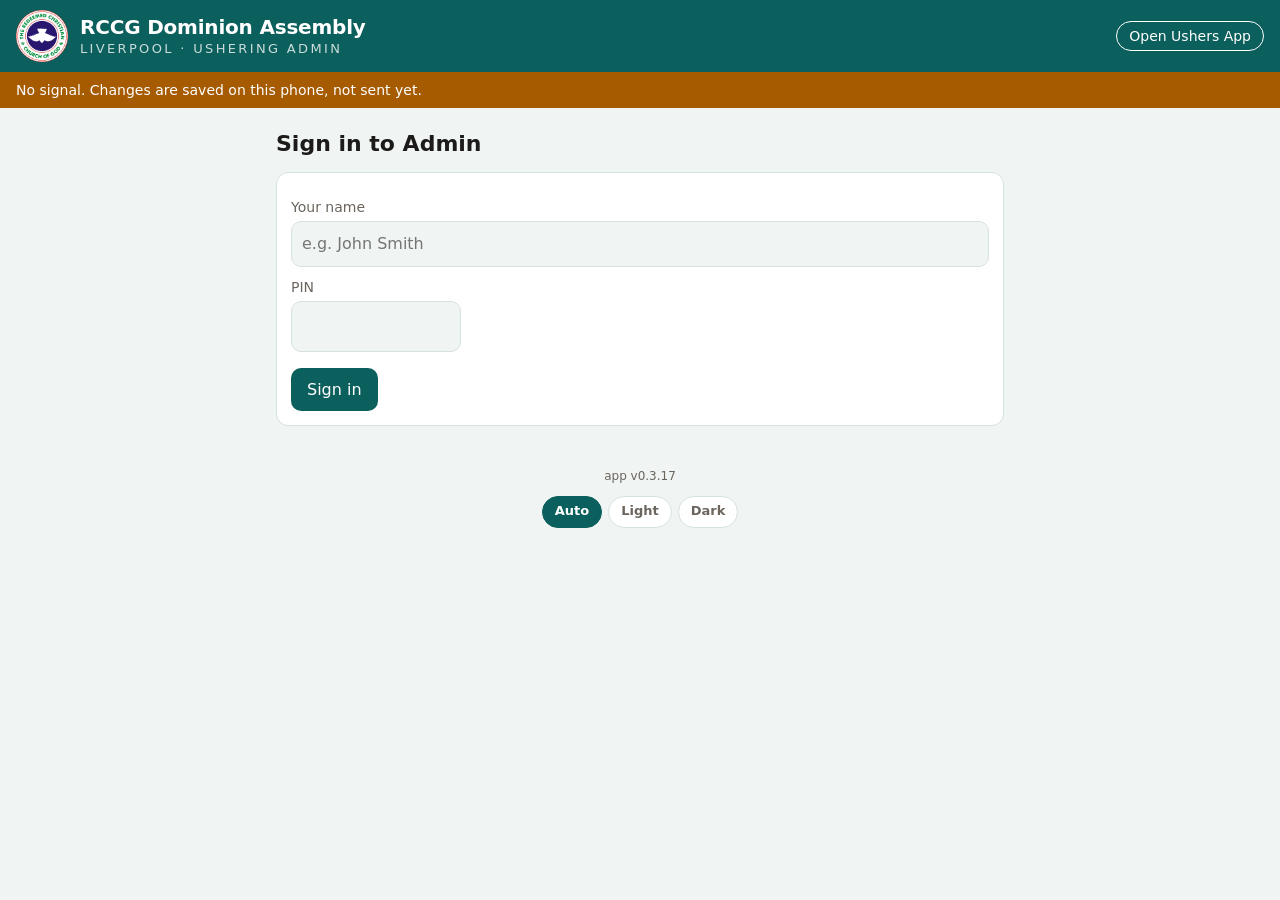
==== commit 596ad9d1: "Add Ushers to your phone, and chase the ones who have not Both apps now offer to install before they" ====
--- a/admin/index.html
+++ b/admin/index.html
@@ -171,7 +171,7 @@
 
   function start() {
     if (!C.token()) return signIn();
-    C.api("me").then(function (j) {
+    C.api("me", { installed: C.installed() }).then(function (j) {
       if (!j.ok) return start();
       ME = j.me; CONF = j.config; PUSH_KEY = j.pushKey || "";
       /* Just given the default PIN: the Ushers App asks whether to change it. */
@@ -521,6 +521,18 @@
         return;
       }
       var parts = [h("h1", {}, "Ushers")];
+      /* Who has the app on a phone at all. On iPhone no alert reaches a
+         phone until they do, so the count is worth a line of its own. */
+      var notOn = j.ushers.filter(function (u) { return u.active && !u.installed; });
+      var onCount = j.ushers.filter(function (u) { return u.active; }).length - notOn.length;
+      var steps = h("div");
+      parts.push(h("div", { class: "card" }, h("div", { class: "row" },
+          h("b", { class: "grow" }, "Installed: " + onCount + " of " + (onCount + notOn.length)),
+          notOn.length && j.canSend ? h("button", { class: "ghost", onclick: function () { sendSteps(null, steps); } },
+            "Send install steps to all " + notOn.length) : null),
+        notOn.length ? h("div", { class: "muted" }, notOn.map(function (u) { return u.name; }).join(", ") + " have not added it to a phone yet.")
+          : h("div", { class: "muted" }, "Everybody has it on a phone."),
+        steps));
       if (j.canManage) parts.push(h("p", { class: "muted" }, "To make someone Head Usher, Assistant Head Usher" +
         (j.canGrantAny ? ", Treasurer or System Administrator" : "") + ", or to remove someone, tap Edit details and roles under their name."));
       if (j.canManage) parts.push(usherForm(null, j));
@@ -530,15 +542,26 @@
         if (i === on.length) parts.push(h("h2", {}, "Removed"), h("p", { class: "muted" }, "They cannot sign in. To bring someone back, tap Edit details and roles and tick Active."));
         parts.push(h("div", { class: "card" }, h("div", { class: "row" }, h("b", { class: "grow" }, u.name), u.active ? null : h("span", { class: "chip bad" }, "Removed"),
             u.hasPin ? null : h("span", { class: "chip warn" }, "No PIN"),
-            u.active && !u.alerts ? h("span", { class: "chip warn", title: "No phone has alerts on: they are emailed instead" }, "Alerts off") : null),
+            u.active && !u.alerts ? h("span", { class: "chip warn", title: "No phone has alerts on: they are emailed instead" }, "Alerts off") : null,
+            u.active && !u.installed ? h("span", { class: "chip warn", title: "Ushers is not on a Home Screen for them, so alerts cannot reach their phone" }, "Not installed") : null),
           h("div", {}, u.roles.map(function (r) { return h("span", { class: "chip" }, labelOf(r)); })),
           h("div", { class: "muted" }, [u.email, u.phone].filter(Boolean).join(" · ")),
+          u.active && !u.installed && j.canSend ? (function () { var o = h("div");
+            return h("div", {}, h("button", { class: "ghost", onclick: function () { sendSteps(u.usherId, o); } }, "Send install steps"), o); })() : null,
           canEdit(u, j) ? h("a", { class: "btn ghost", href: "#ushers/" + encodeURIComponent(u.usherId) }, "Edit details and roles")
             : j.canManage ? h("p", { class: "muted" }, "Only a System Administrator can change or remove a Treasurer or System Administrator.") : null));
       });
       show.apply(null, parts);
     }, failed);
   }
+  /* The steps go to one person, or to everybody who has not installed it. */
+  function sendSteps(usherId, out) {
+    C.clear(out);
+    C.api("install.steps", usherId ? { usherIds: [usherId] } : {}).then(function (j) {
+      out.appendChild(j.ok ? msg("Sent to " + j.sent + ": " + j.names.join(", "), "ok") : msg(j.message, "bad"));
+    }, function () { out.appendChild(msg("No connection.", "bad")); });
+  }
+
   /* Mirrors the server: without roles.grant_any, nobody who is Treasurer or
      System Administrator can be edited, have their PIN reset or be removed. */
   function canEdit(u, j) {
--- a/shared/style.css
+++ b/shared/style.css
@@ -127,3 +127,6 @@
   border-radius: 14px; padding: 16px; box-shadow: 0 6px 24px rgba(0,0,0,.28); }
 .ask b { display: block; font-size: 17px; margin-bottom: 4px; }
 .ask p { margin: 0 0 12px; color: var(--muted); font-size: 15px; }
+/* The three steps for adding the app to a Home Screen. */
+.ask ol.steps, ol.steps { margin: 0 0 12px 20px; padding: 0; color: var(--muted); font-size: 15px; }
+ol.steps li { margin: 0 0 6px; }
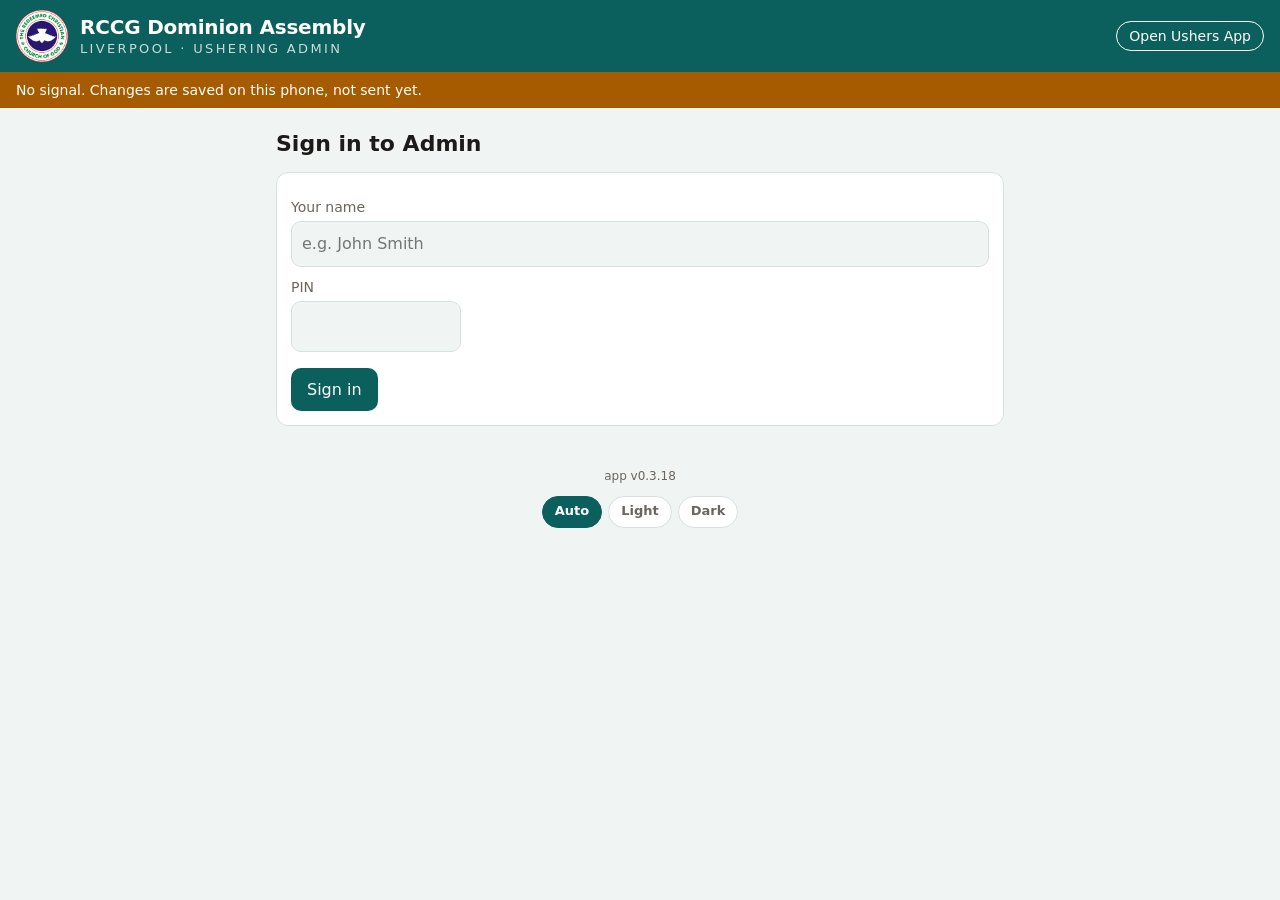
==== commit 36642e4a: "An usher can say beforehand that they cannot make a duty Home now has "I can't make it" on each duty" ====
--- a/admin/index.html
+++ b/admin/index.html
@@ -467,6 +467,19 @@
 
   /* ---- approvals -------------------------------------------------------- */
 
+  /* The cover drop-down: active people, each marked if they are already on
+     something that day and with when they last served. */
+  function coverPicker(a) {
+    var sel = h("select", {}, h("option", { value: "" }, "Nobody yet — arrange it later"));
+    (a.cover || []).forEach(function (u) {
+      sel.appendChild(h("option", { value: u.usherId }, u.name +
+        (u.onDutyThatDay ? " · already on that day" : "") +
+        (u.lastServed ? " · last served " + C.dateLabel(u.lastServed) : " · has not served yet")));
+    });
+    return { box: h("div", {}, h("label", {}, "Who covers it"), sel), value: function () { return sel.value; } };
+  }
+
+
   function approvals() {
     loading();
     Promise.all([C.api("authorisations.list", { status: "pending" }), C.api("authorisations.list", {})]).then(function (r) {
@@ -479,9 +492,16 @@
         /* Digits only; Approve and Reject stay their own tap, because the
            PIN alone cannot say which one was meant. */
         C.pinBox(pin, null);
+        /* A "can't make it" is decided and covered in one go where the
+           cover is known: the picker says who is already on something that
+           day and when each person last served, so a name is not chosen
+           blind. Approving without naming one leaves the duty open and the
+           request waiting for cover. */
+        var cover = a.cover ? coverPicker(a) : null;
         function decide(decision) {
           C.clear(out);
-          C.api("authorisation.decide", { id: a.id, decision: decision, note: note.value, pin: pin.value }).then(function (x) {
+          C.api("authorisation.decide", { id: a.id, decision: decision, note: note.value, pin: pin.value,
+                                          coverId: cover ? cover.value() : "" }).then(function (x) {
             if (!x.ok) return out.appendChild(msg(x.message + (x.left !== undefined ? " " + x.left + " tries left." : ""), "bad"));
             approvals();
           }, function () { out.appendChild(msg("No connection. Deciding needs a signal, so your PIN can be checked.", "bad")); });
@@ -491,11 +511,33 @@
           a.about.rostered ? h("div", {}, "Rostered: " + a.about.rostered) : null,
           a.reason ? h("div", { class: "muted" }, a.reason) : null,
           a.about.reportId ? h("a", { href: "#report/" + a.about.reportId }, "See the report") : null,
+          cover ? cover.box : null,
           a.canDecide ? [h("label", {}, "Note"), note, h("label", { for: "p-" + a.id }, "Your PIN"), pin, h("p"),
             h("div", { class: "row" }, h("button", { onclick: function () { decide("approve"); } }, "Approve"),
               h("button", { class: "danger", onclick: function () { decide("reject"); } }, "Reject"))]
             : h("div", { class: "muted" }, "Somebody else must decide this one."), out));
       });
+      /* Approved, nobody covering it yet: the duty is a gap until somebody
+         is named, so it is asked for here rather than left to be noticed. */
+      var waiting = r[1].authorisations.filter(function (a) { return a.needsCover; });
+      if (waiting.length) {
+        parts.push(h("h2", {}, "Cover still to arrange"));
+        waiting.forEach(function (a) {
+          var pin = pinInput("c-" + a.id), out = h("div"), pick = coverPicker(a);
+          C.pinBox(pin, null);
+          parts.push(h("div", { class: "card" }, h("b", {}, a.about.title ? a.about.title + " · " + C.dateLabel(a.about.date) : "A duty"),
+            h("div", {}, a.subject + " is off this duty."), pick.box,
+            h("label", { for: "c-" + a.id }, "Your PIN"), pin, h("p"),
+            h("button", { onclick: function () {
+              C.clear(out);
+              if (!pick.value()) return out.appendChild(msg("Choose who is covering it.", "bad"));
+              C.api("duty.cover", { id: a.id, coverId: pick.value(), pin: pin.value }).then(function (x) {
+                if (!x.ok) return out.appendChild(msg(x.message + (x.left !== undefined ? " " + x.left + " tries left." : ""), "bad"));
+                approvals();
+              }, function () { out.appendChild(msg("No connection. Naming the cover needs a signal, so your PIN can be checked.", "bad")); });
+            } }, "Save the cover"), out));
+        });
+      }
       if (all.length) {
         parts.push(h("h2", {}, "Decided"));
         parts.push(h("div", { class: "card" }, h("table", {}, all.map(function (a) {
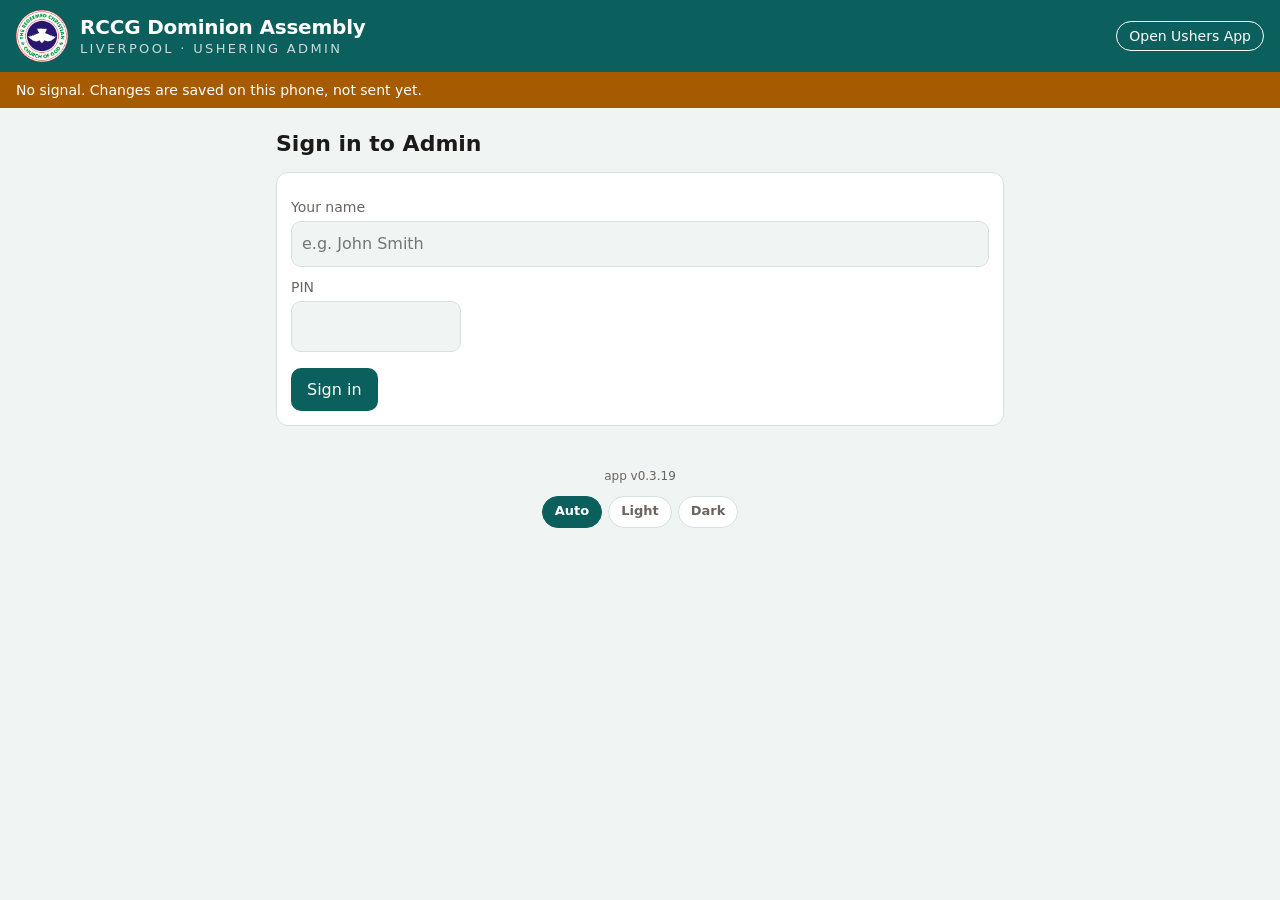
==== commit eb5f8f92: "Repeating events, as patterns rather than typed dates Settings now holds the department's fixed patt" ====
--- a/admin/index.html
+++ b/admin/index.html
@@ -801,11 +801,63 @@
     }, failed);
   }
 
+  /* Repeating events, as patterns rather than dates typed one at a time:
+     the prayer meeting on the first Saturday, the retreat in September.
+     Pausing one stops the events still to come without losing the pattern. */
+  function repeatingCard(config, again) {
+    var rules = (config.event_rules || []).slice();
+    var out = h("div");
+    function save(next, what) {
+      C.clear(out);
+      C.api("config.set", { key: "event_rules", value: next, reason: what }).then(function (x) {
+        if (!x.ok) return out.appendChild(msg(x.message, "bad"));
+        out.appendChild(msg("Saved.", "ok"));
+        setTimeout(again, 700);
+      }, function () { out.appendChild(msg("No connection.", "bad")); });
+    }
+    var kinds = Object.keys(CONF.eventTypes).filter(function (k) { return !CONF.eventTypes[k].sunday; });
+    var id = h("input", { placeholder: "prayer" }), title = h("input", { placeholder: "Prayer Meeting" });
+    var kind = h("select", {}, kinds.map(function (k) { return h("option", { value: k }, CONF.eventTypes[k].label); }));
+    var pattern = h("select", {},
+      [["first-saturday", "the first Saturday of each month"], ["last-friday", "the last Friday of each month"],
+       ["nth-weekday:2:sun", "the second Sunday of each month"], ["weekly:wed", "every Wednesday"],
+       ["yearly:09:first-saturday", "the first Saturday of September, each year"]]
+        .map(function (x) { return h("option", { value: x[0] }, x[1]); }));
+    var time = h("input", { placeholder: "17:00" });
+    return h("div", { class: "card" }, h("h2", {}, "Repeating events"),
+      rules.length ? rules.map(function (r, i) {
+        return h("div", { class: "row" },
+          h("span", { class: "grow" }, (r.title || r.type) + " · " + (r.time || "no time") + " · " + (r.rule || "")),
+          r.paused ? h("span", { class: "chip warn" }, "Paused") : null,
+          h("button", { class: "ghost", onclick: function () {
+            var next = rules.slice();
+            next[i] = Object.assign({}, r, { paused: !r.paused });
+            save(next, (r.paused ? "Started again: " : "Paused: ") + r.id);
+          } }, r.paused ? "Start again" : "Pause"),
+          h("button", { class: "ghost", onclick: function () {
+            save(rules.filter(function (x, n) { return n !== i; }), "Deleted: " + r.id);
+          } }, "Delete"));
+      }) : h("p", { class: "muted" }, "None yet. The Sunday services come from the rota, not from here."),
+      h("h3", {}, "Add one"),
+      h("label", {}, "Short id"), id, h("label", {}, "Name"), title,
+      h("label", {}, "Kind of event"), kind, h("label", {}, "Pattern"), pattern,
+      h("label", {}, "Time"), time, h("p"),
+      h("button", { onclick: function () {
+        C.clear(out);
+        if (!id.value) return out.appendChild(msg("Give it a short id.", "bad"));
+        save(rules.concat([{ id: id.value, title: title.value, type: kind.value, rule: pattern.value, time: time.value, paused: false }]),
+             "Added: " + id.value);
+      } }, "Add"),
+      h("p", { class: "muted" }, "Events already past are never changed. Pausing or deleting one stops the ones still to come."),
+      out);
+  }
+
   function settings() {
     loading();
     C.api("config.get").then(function (j) {
       var parts = [h("h1", {}, "Settings")];
       if (window.UshersTesting && can("ushers.manage") && can("roles.grant_any")) parts.push(window.UshersTesting.card(CONF));
+      parts.push(repeatingCard(j.config, settings));
       parts.push(h("h2", {}, "Rules"), h("p", { class: "muted" }, "Values are JSON."));
       Object.keys(j.config).forEach(function (k) {
         var box = h("textarea", { rows: typeof j.config[k] === "object" && j.config[k] !== null ? "4" : "1" }, JSON.stringify(j.config[k], null, 1));
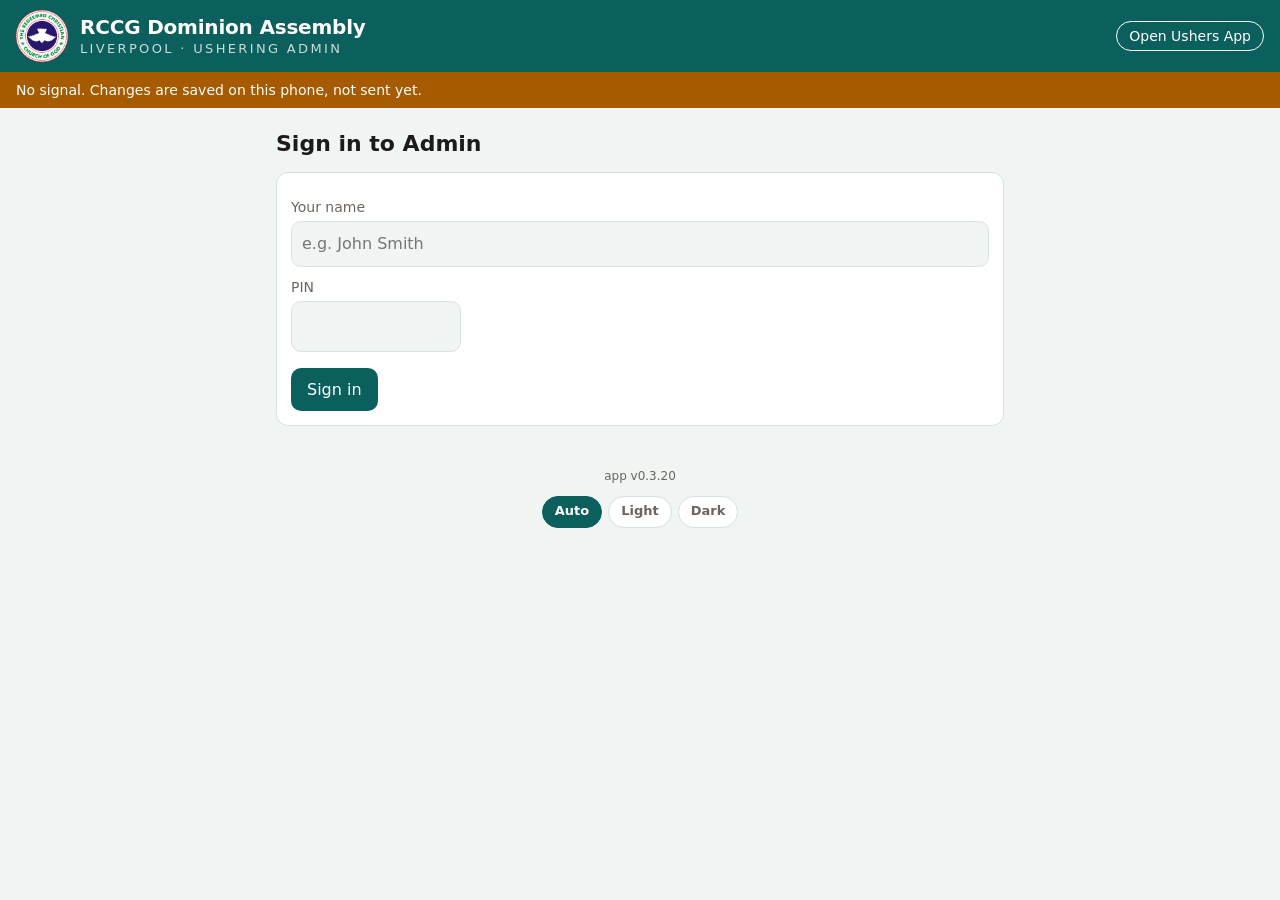
==== commit 38a42495: "Reminder patterns per kind of event, and a Message screen worth the name Settings now holds extra re" ====
--- a/admin/index.html
+++ b/admin/index.html
@@ -776,18 +776,73 @@
   /* ---- message ---------------------------------------------------------- */
 
   function message() {
-    var title = h("input", { placeholder: "e.g. Ushers meeting after service" });
-    var body = h("textarea", { rows: "4", placeholder: "e.g. Please stay for ten minutes after the Second Service." });
-    var out = h("div");
-    show(h("h1", {}, "Message the ushers"), h("div", { class: "card" }, h("label", {}, "Title"), title, h("label", {}, "Message"), body, h("p"),
-      h("button", { onclick: function () {
-        C.clear(out);
-        C.send("notify.send", { all: true, title: title.value, body: body.value }, "Message: " + (title.value || "to all ushers")).then(function (x) {
-          out.appendChild(x.queued ? msg(x.message, "ok") : x.ok
-            ? msg("Sent to " + x.sent + ": " + x.phones + " phones, " + x.emails + " emails, " + x.unreachable + " unreachable.", "ok")
-            : msg(x.message, "bad"));
-        });
-      } }, "Send to all active ushers"), out));
+    loading();
+    Promise.all([C.api("messages.list"), activeUshers()]).then(function (r) {
+      var j = r[0], people = r[1];
+      var title = h("input", { placeholder: "e.g. Ushers meeting after service" });
+      var body = h("textarea", { rows: "4", placeholder: "e.g. Please stay for ten minutes after the Second Service." });
+      var out = h("div");
+      /* Who it is for is read when it goes, not when it is written, so a
+         message set for Sunday morning reaches whoever is on duty then. */
+      var who = h("select", {}, (j.audiences || []).map(function (x) { return h("option", { value: x.key }, x.label); }));
+      var chosen = {};
+      var picked = h("div", { class: "people", hidden: true }, people.map(function (u) {
+        return h("label", { class: "check" }, h("input", { type: "checkbox",
+          onchange: function (e) { chosen[u.usherId] = e.target.checked; } }), u.name);
+      }));
+      who.onchange = function () { picked.hidden = who.value !== "chosen"; };
+      var when = h("select", {}, h("option", { value: "" }, "Now"), h("option", { value: "later" }, "At a time I choose"));
+      var at = h("input", { type: "datetime-local" });
+      var atRow = h("div", { hidden: true }, h("label", {}, "When it goes"), at);
+      when.onchange = function () { atRow.hidden = when.value !== "later"; };
+      var pin = h("input", { type: "date" });
+      show(h("h1", {}, "Message the ushers"),
+        h("div", { class: "card" },
+          h("label", {}, "Title"), title, h("label", {}, "Message"), body,
+          h("label", {}, "Who it goes to"), who, picked,
+          h("label", {}, "When"), when, atRow,
+          h("label", {}, "Keep it on Home until (optional)"), pin, h("p"),
+          h("button", { onclick: function () {
+            C.clear(out);
+            var args = { title: title.value, body: body.value, audience: who.value, pinnedUntil: pin.value || "" };
+            if (who.value === "chosen") args.usherIds = Object.keys(chosen).filter(function (k) { return chosen[k]; });
+            if (when.value === "later") {
+              if (!at.value) return out.appendChild(msg("Choose when it goes.", "bad"));
+              args.sendAt = new Date(at.value).getTime();
+            }
+            C.send("notify.send", args, "Message: " + (title.value || "to the ushers")).then(function (x) {
+              out.appendChild(x.queued ? msg(x.message, "ok") : !x.ok ? msg(x.message, "bad")
+                : x.scheduled ? msg("Set for " + C.timeLabel(x.sendAt) + ", to " + x.audienceLabel + ".", "ok")
+                : msg("Sent to " + x.sent + " (" + x.audienceLabel + "): " + x.phones + " phones, " +
+                      x.emails + " emails, " + x.unreachable + " unreachable.", "ok"));
+              if (x.ok && !x.queued) setTimeout(message, 1200);
+            });
+          } }, "Send"), out),
+        messagesSoFar(j));
+    }, failed);
+  }
+
+  /* What has been sent, how many have read it, and the ones still waiting
+     to go. "Seen by" counts the people who opened it, not the phones it
+     reached. */
+  function messagesSoFar(j) {
+    if (!j.messages || !j.messages.length) return h("p", { class: "muted" }, "Nothing sent yet.");
+    return h("div", {}, h("h2", {}, "Sent and waiting"), j.messages.map(function (m) {
+      var out = h("div");
+      return h("div", { class: "card" },
+        h("div", { class: "row" }, h("b", { class: "grow" }, m.title),
+          m.sentAt ? h("span", { class: "chip" }, "Seen by " + m.seen + " of " + m.to)
+            : h("span", { class: "chip warn" }, "Goes " + C.timeLabel(m.sendAt))),
+        h("div", { class: "muted" }, "To " + m.audienceLabel + (m.by ? " · " + m.by : "") +
+          (m.pinnedUntil ? " · on Home until " + C.dateLabel(m.pinnedUntil) : "")),
+        m.body ? h("div", { class: "muted" }, m.body) : null,
+        m.sentAt && m.unseen ? h("button", { class: "ghost", onclick: function () {
+          C.clear(out);
+          C.api("message.remind", { id: m.id }).then(function (x) {
+            out.appendChild(x.ok ? msg("Reminded " + x.sent + ".", "ok") : msg(x.message, "bad"));
+          }, function () { out.appendChild(msg("No connection.", "bad")); });
+        } }, "Remind the " + m.unseen + " who have not read it") : null, out);
+    }));
   }
 
   /* ---- audit and settings ---------------------------------------------- */
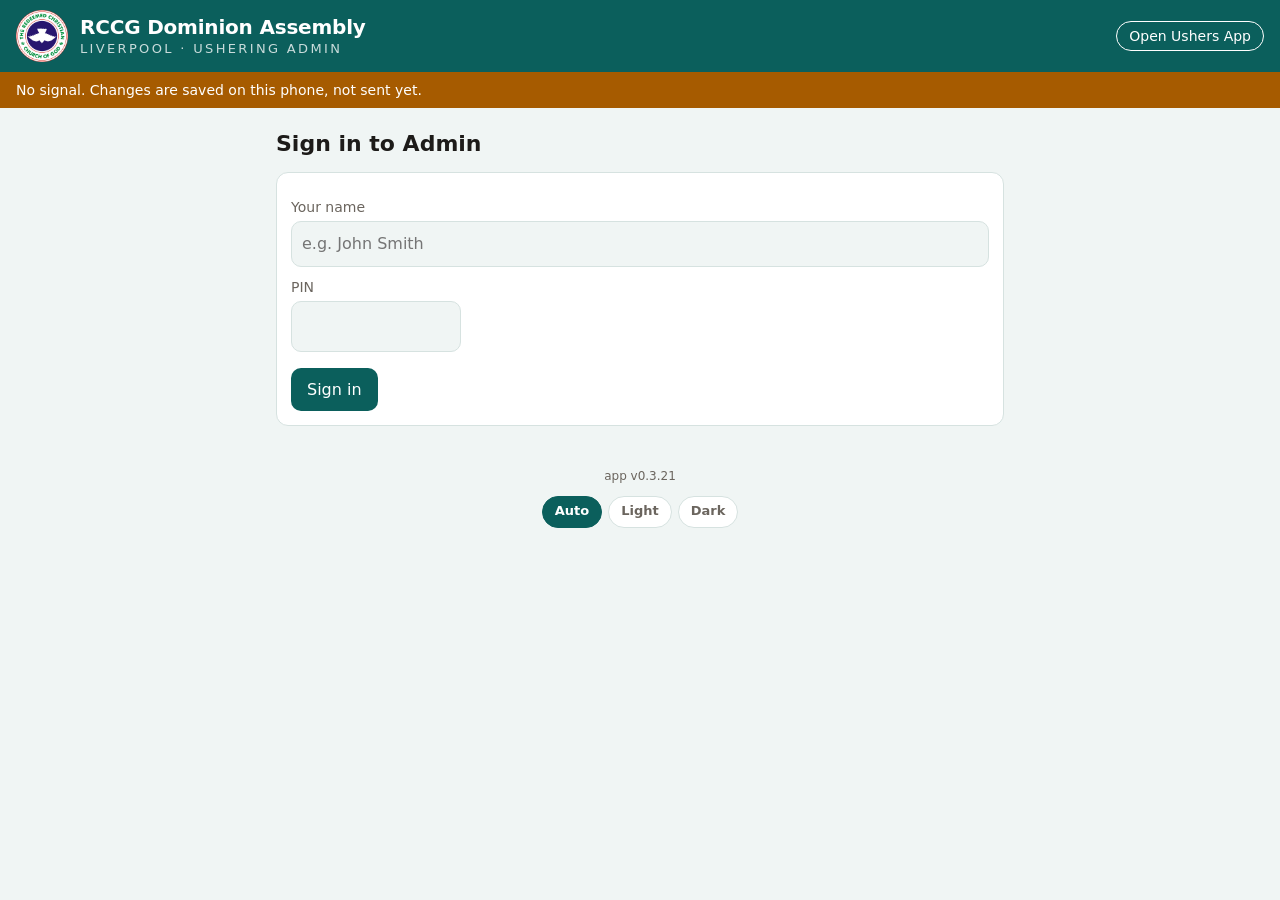
==== commit b192661a: "Facts only in alerts, emails and refusals; the Head Usher, not the coordinator Advice is cut back to" ====
--- a/admin/index.html
+++ b/admin/index.html
@@ -133,7 +133,7 @@
         C.rememberPin(j.me.name, pin.value);
         if (body.usherId) C.rememberWho(body.usherId, j.me.name);
         start();
-      }, function () { go.disabled = false; out.appendChild(msg("No connection. Try again when you have signal.", "bad")); });
+      }, function () { go.disabled = false; out.appendChild(msg("No connection.", "bad")); });
     }
     var go = h("button", { onclick: submit }, "Sign in");
     C.pinBox(pin, submit);
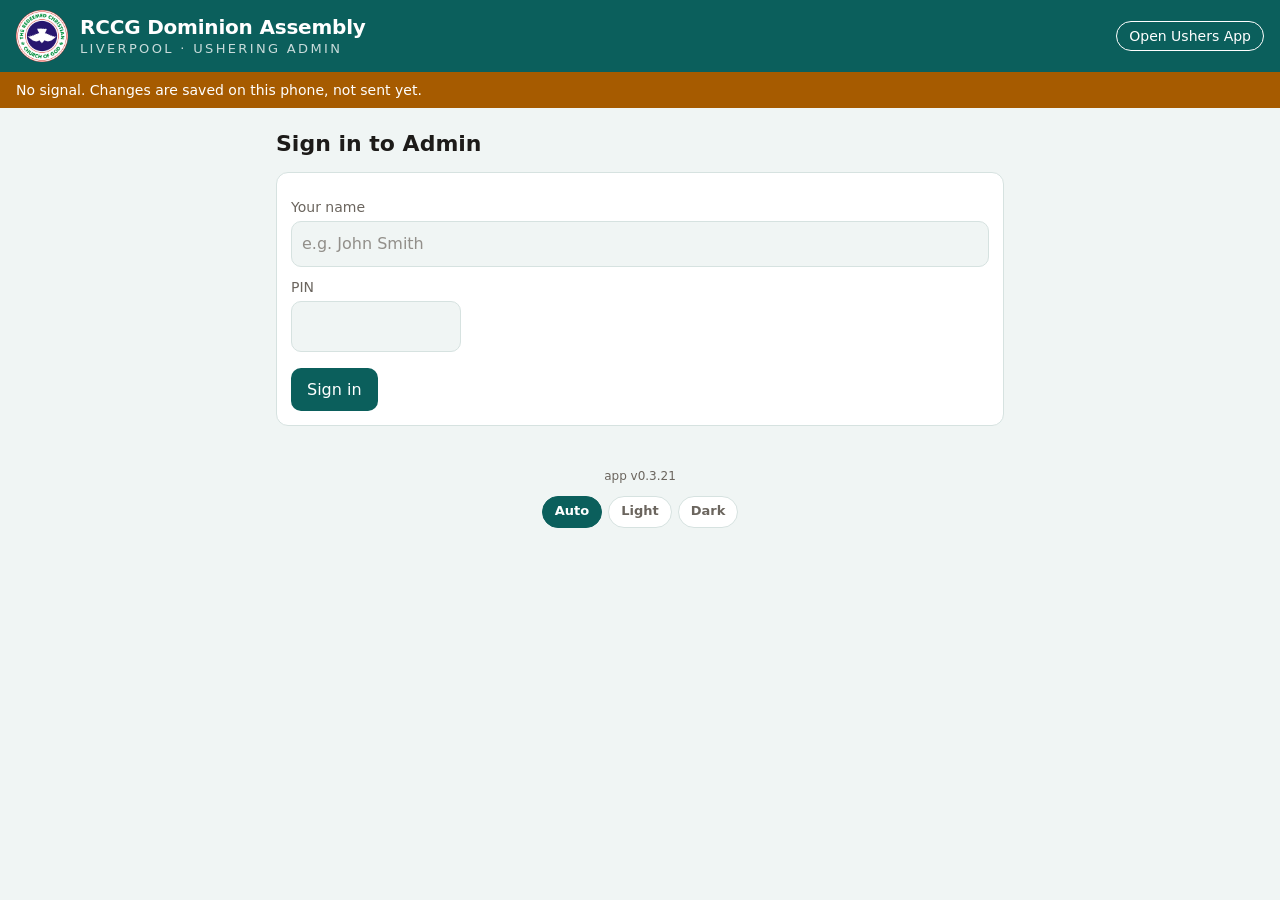
==== commit 8771d7c8: "Alerts say which step failed; tap to ring in Admin → Ushers; an e.g. sample in every typing box - Tu" ====
--- a/admin/index.html
+++ b/admin/index.html
@@ -110,7 +110,7 @@
     document.getElementById("title").textContent = "";
     var who = h("select", { id: "who" }, h("option", { value: "" }, "Choose your name"));
     var typed = h("input", { id: "whoTyped", placeholder: "e.g. John Smith", autocomplete: "name", hidden: true });
-    var find = h("input", { id: "whoFind", placeholder: "Type to find your name", hidden: true });
+    var find = h("input", { id: "whoFind", placeholder: "e.g. John", hidden: true });
     var notYou = h("button", { class: "ghost", id: "notYou", hidden: true, onclick: function () {
       C.forgetWho(); who.value = ""; notYou.hidden = true; who.focus();
     } }, "Not you?");
@@ -587,7 +587,8 @@
             u.active && !u.alerts ? h("span", { class: "chip warn", title: "No phone has alerts on: they are emailed instead" }, "Alerts off") : null,
             u.active && !u.installed ? h("span", { class: "chip warn", title: "Ushers is not on a Home Screen for them, so alerts cannot reach their phone" }, "Not installed") : null),
           h("div", {}, u.roles.map(function (r) { return h("span", { class: "chip" }, labelOf(r)); })),
-          h("div", { class: "muted" }, [u.email, u.phone].filter(Boolean).join(" · ")),
+          h("div", { class: "muted" }, u.email || null, u.email && u.phone ? " · " : null,
+            u.phone ? h("a", { href: "tel:" + u.phone }, u.phone) : null),
           u.active && !u.installed && j.canSend ? (function () { var o = h("div");
             return h("div", {}, h("button", { class: "ghost", onclick: function () { sendSteps(u.usherId, o); } }, "Send install steps"), o); })() : null,
           canEdit(u, j) ? h("a", { class: "btn ghost", href: "#ushers/" + encodeURIComponent(u.usherId) }, "Edit details and roles")
@@ -871,14 +872,14 @@
       }, function () { out.appendChild(msg("No connection.", "bad")); });
     }
     var kinds = Object.keys(CONF.eventTypes).filter(function (k) { return !CONF.eventTypes[k].sunday; });
-    var id = h("input", { placeholder: "prayer" }), title = h("input", { placeholder: "Prayer Meeting" });
+    var id = h("input", { placeholder: "e.g. prayer" }), title = h("input", { placeholder: "e.g. Prayer Meeting" });
     var kind = h("select", {}, kinds.map(function (k) { return h("option", { value: k }, CONF.eventTypes[k].label); }));
     var pattern = h("select", {},
       [["first-saturday", "the first Saturday of each month"], ["last-friday", "the last Friday of each month"],
        ["nth-weekday:2:sun", "the second Sunday of each month"], ["weekly:wed", "every Wednesday"],
        ["yearly:09:first-saturday", "the first Saturday of September, each year"]]
         .map(function (x) { return h("option", { value: x[0] }, x[1]); }));
-    var time = h("input", { placeholder: "17:00" });
+    var time = h("input", { placeholder: "e.g. 17:00" });
     return h("div", { class: "card" }, h("h2", {}, "Repeating events"),
       rules.length ? rules.map(function (r, i) {
         return h("div", { class: "row" },
@@ -915,7 +916,8 @@
       parts.push(repeatingCard(j.config, settings));
       parts.push(h("h2", {}, "Rules"), h("p", { class: "muted" }, "Values are JSON."));
       Object.keys(j.config).forEach(function (k) {
-        var box = h("textarea", { rows: typeof j.config[k] === "object" && j.config[k] !== null ? "4" : "1" }, JSON.stringify(j.config[k], null, 1));
+        var box = h("textarea", { rows: typeof j.config[k] === "object" && j.config[k] !== null ? "4" : "1",
+          placeholder: "e.g. " + JSON.stringify(j.defaults ? j.defaults[k] : j.config[k]) }, JSON.stringify(j.config[k], null, 1));
         var out = h("span");
         parts.push(h("div", { class: "card" }, h("b", {}, k), box, h("p"), h("button", { class: "ghost", onclick: function () {
           var v;
--- a/shared/style.css
+++ b/shared/style.css
@@ -65,6 +65,7 @@
 label { display: block; font-size: 14px; color: var(--muted); margin: 10px 0 4px; }
 input, select, textarea { font: inherit; width: 100%; padding: 10px; border: 1px solid var(--line); border-radius: 10px; background: var(--bg); color: var(--ink); }
 input[type=checkbox] { width: auto; }
+input::placeholder, textarea::placeholder { color: var(--muted); opacity: .7; }
 /* A PIN is four digits: a box that fits four, spaced like a keypad code. */
 input.pin { width: 8.5em; max-width: 100%; letter-spacing: 0.4em; text-align: center; font-size: 20px; }
 .check { display: flex; gap: 8px; align-items: center; color: var(--ink); font-size: 15px; margin: 6px 0; }
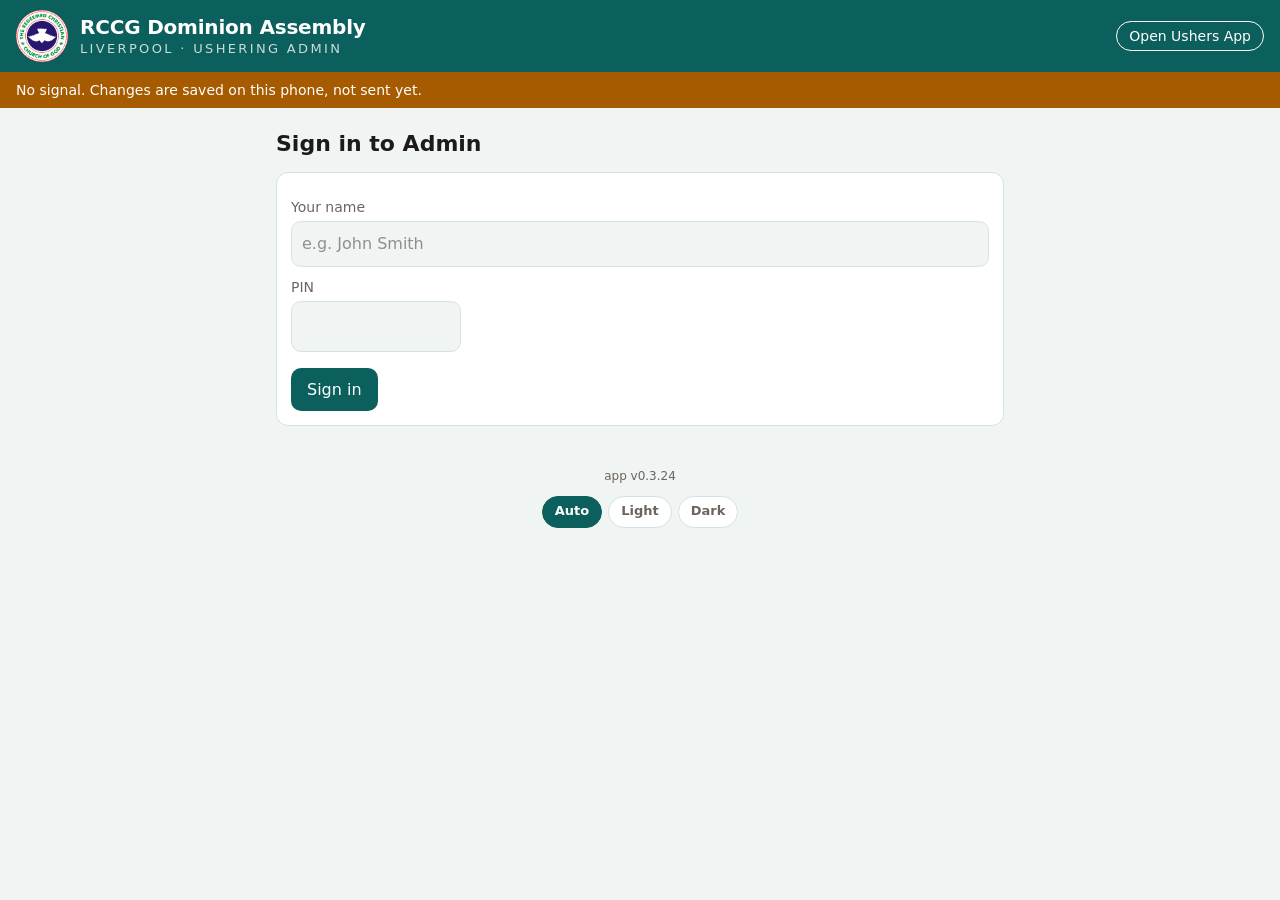
==== commit 72e9407d: "Admin Settings as choices, not code: app v0.3.24, server w0.3.23 Switches for yes or no, pick lists " ====
--- a/admin/index.html
+++ b/admin/index.html
@@ -908,23 +908,398 @@
       out);
   }
 
+  /* ---- the Rules, as choices rather than code ---------------------------
+
+     Asim, 16 Nov 2026: the settings read like code (JSON in boxes). Now
+     each one is the control that fits it, as in the Driver App's
+     coordinator screens: switches for yes or no, a pick list for an hour or
+     a day, tap-to-pick buttons for roles and kinds of alert, and small
+     editors for the lists. A switch, a pick list or a tap saves at once; a
+     typed value or a list saves with its own Save button. Only what has no
+     plain control yet (currencies, the permission table, PIN lengths)
+     stays as code, folded away under Advanced. */
+
+  var NOTE_TYPES = [
+    ["duty", "Put on or taken off a duty"], ["duty_reminder", "Duty reminder"], ["in_charge", "Put in charge of a service"],
+    ["countersign_request", "Asked to countersign a report"], ["report_status", "A report they are part of changed"],
+    ["report_filed", "A report was filed"], ["sent_report", "A copy of a report they sent"],
+    ["approval_request", "Asked to approve a request"], ["approval_decision", "Their request was decided"],
+    ["admin_message", "A message from the department"], ["dues_reminder", "Dues reminder"],
+    ["account_change", "A change to their own account"], ["install", "Weekly nudge to install the app"],
+    ["summary", "Monthly summary"]
+  ];
+  var DAYS_OF_WEEK = ["Sunday", "Monday", "Tuesday", "Wednesday", "Thursday", "Friday", "Saturday"];
+  function hourWords(n) {
+    n = Number(n);
+    if (n === 0) return "Midnight";
+    if (n === 12) return "Midday";
+    return (n % 12) + (n < 12 ? " am" : " pm");
+  }
+  function hourOptions() { var o = []; for (var i = 0; i < 24; i++) o.push([i, hourWords(i)]); return o; }
+  function daysWords(d) { d = Number(d); return d === 0 ? "On the day" : d === 1 ? "1 day before" : d + " days before"; }
+  function roleWords(r) {
+    var x = (CONF.roles || []).filter(function (y) { return y.key === r; })[0];
+    return x ? x.label : r;
+  }
+
+  var SETTING_GROUPS = [
+    ["Church", "The names on reports, emails and the sign-in screen.", [
+      { k: "church_name", label: "Church name", kind: "text", eg: "RCCG Dominion Assembly" },
+      { k: "church_place", label: "Department and place", kind: "text", eg: "Liverpool - Ushering Department" },
+      { k: "app_url", label: "Where the apps are (a link in every email)", kind: "text", eg: "https://drolnstone.github.io/ushers/" }
+    ]],
+    ["Kinds of event", "What each kind of event's report asks for.", [
+      { k: "event_types", kind: "eventTypes" }
+    ]],
+    ["Reports", "", [
+      { k: "ministration_fields", label: "Ministration lines on every report", kind: "ministration" },
+      { k: "offering_categories", label: "Offering categories", kind: "list", eg: "Building Fund" },
+      { k: "default_currency", label: "Currency", kind: "select", options: function (c) { return Object.keys(c.currencies || {}).map(function (x) { return [x, x + " (" + ((c.currencies[x] || {}).symbol || x) + ")"]; }); } },
+      { k: "second_service_counters", label: "Counters at Second Service", kind: "number", min: 1, max: 6, eg: "2", unit: "people" },
+      { k: "countersign_roles", label: "Who may countersign a report", kind: "roles" },
+      { k: "countersign_rostered", label: "Anyone on duty at that service may countersign too", kind: "toggle" },
+      { k: "report_notify_roles", label: "Told when a report is filed", kind: "roles" },
+      { k: "report_reminder_hour", label: "Reminder to file the report goes on the day at", kind: "hour" },
+      { k: "offline_signing", label: "A report signed with no signal is kept and sent later", kind: "toggle" },
+      { k: "offline_max_hours", label: "A report signed with no signal must be sent within", kind: "number", min: 1, max: 336, eg: "72", unit: "hours" }
+    ]],
+    ["Rota and duties", "", [
+      { k: "rota_weeks_ahead", label: "The rota is made this far ahead", kind: "number", min: 1, max: 26, eg: "8", unit: "weeks" },
+      { k: "thanksgiving_rule", label: "Thanksgiving Sunday", kind: "select", options: [["first_sunday", "The first Sunday of each month"], ["none", "None"]] },
+      { k: "rules_months_ahead", label: "Repeating events are made this far ahead", kind: "number", min: 1, max: 24, eg: "12", unit: "months" },
+      { k: "release_late_days", label: "A \"can't make it\" is marked late if it comes within", kind: "number", min: 0, max: 14, eg: "1", unit: "days of the event" },
+      { k: "duty_reminder_days", label: "The duty reminder goes", kind: "dayChips" },
+      { k: "reminder_hour", label: "Duty reminders go at", kind: "hour" },
+      { k: "reminder_patterns", label: "Extra reminders for a kind of event", kind: "patterns" }
+    ]],
+    ["Approvals", "", [
+      { k: "self_approval", label: "An approver may decide a request they are part of", kind: "toggle" }
+    ]],
+    ["Alerts and emails", "", [
+      { k: "quiet_from", label: "Phones go quiet from", kind: "hour" },
+      { k: "quiet_to", label: "Phones wake again at", kind: "hour", note: "The same hour for both means never quiet." },
+      { k: "urgent_types", label: "Still wake phones in quiet hours", kind: "types" },
+      { k: "push_types", label: "Sent to phones as alerts", kind: "types", allowAll: true },
+      { k: "email_types", label: "Also sent by email", kind: "types" },
+      { k: "unalerted_email_minutes", label: "Someone with alerts on no phone is emailed what is unread after", kind: "select",
+        options: [[0, "Never"], [15, "15 minutes"], [30, "30 minutes"], [60, "1 hour"], [120, "2 hours"], [240, "4 hours"], [720, "12 hours"], [1440, "1 day"]] },
+      { k: "summary_roles", label: "The monthly summary goes to", kind: "roles" },
+      { k: "summary_hour", label: "The monthly summary goes on the last Sunday of the month at", kind: "hour" },
+      { k: "install_reminder_dow", label: "The weekly nudge to install the app goes on", kind: "select",
+        options: DAYS_OF_WEEK.map(function (d, i) { return [i, d]; }) }
+    ]],
+    ["Sign-in", "", [
+      { k: "public_name_list", label: "The sign-in screen lists names to pick from", kind: "toggle" },
+      { k: "pin_max_tries", label: "Wrong PINs allowed before a pause", kind: "number", min: 1, max: 10, eg: "3", unit: "tries" },
+      { k: "pin_lock_minutes", label: "The pause after too many wrong PINs", kind: "number", min: 1, max: 1440, eg: "5", unit: "minutes" },
+      { k: "session_idle_hours", label: "Signed out when unused for", kind: "number", min: 1, max: 720, eg: "12", unit: "hours" },
+      { k: "session_max_days", label: "Signed out after at most", kind: "number", min: 1, max: 365, eg: "30", unit: "days" }
+    ]],
+    ["Dues", "The amounts members pay. Recording and reminding is the Treasurer's.", [
+      { k: "dues_monthly_pence", label: "Monthly dues", kind: "money", eg: "5.00" },
+      { k: "dues_annual_pence", label: "Yearly dues", kind: "money", eg: "60.00" }
+    ]]
+  ];
+
+  /* One setting saved, and said beside it. */
+  function saveSetting(k, v, out, after) {
+    C.clear(out);
+    out.appendChild(h("span", { class: "muted" }, " Saving..."));
+    return C.send("config.set", { key: k, value: v, reason: "Setting: " + k }, "Setting: " + k).then(function (x) {
+      C.clear(out);
+      if (x.queued) out.appendChild(h("span", { class: "muted" }, " Saved on this phone. Not sent yet."));
+      else if (x.ok) { out.appendChild(h("span", { class: "saved" }, " Saved.")); if (after) after(v); }
+      else out.appendChild(msg(x.message, "bad"));
+    }, function (e) { C.clear(out); out.appendChild(msg(e && e.message ? e.message : "No connection.", "bad")); });
+  }
+
+  /* Tap-to-pick buttons: one or many lit, as the Driver App's chips. */
+  function pickButtons(options, chosen, many, onPick) {
+    var box = h("div", { class: "opts" });
+    function paint() {
+      Array.prototype.forEach.call(box.children, function (b) {
+        var on = chosen.indexOf(b.getAttribute("data-v")) !== -1;
+        b.className = on ? "on" : "";
+        b.setAttribute("aria-pressed", on ? "true" : "false");
+      });
+    }
+    options.forEach(function (o) {
+      box.appendChild(h("button", { type: "button", "data-v": String(o[0]), onclick: function () {
+        var v = String(o[0]);
+        if (many) chosen = chosen.indexOf(v) === -1 ? chosen.concat([v]) : chosen.filter(function (x) { return x !== v; });
+        else chosen = [v];
+        paint();
+        onPick(chosen.slice());
+      } }, o[1]));
+    });
+    paint();
+    return box;
+  }
+
+  function settingRow(c, cfg, defs) {
+    var k = c.k, v = cfg[k], out = h("span", { class: "say" });
+    var title = c.label ? h("div", { class: "set-label" }, c.label) : null;
+    var note = c.note ? h("p", { class: "muted" }, c.note) : null;
+    var control;
+    function save(next) { cfg[k] = next; return saveSetting(k, next, out); }
+
+    if (c.kind === "toggle") {
+      control = pickButtons([["true", "Yes"], ["false", "No"]], [String(!!v)], false, function (p) { save(p[0] === "true"); });
+      control.className = "opts two";
+    } else if (c.kind === "hour" || c.kind === "select") {
+      var opts = c.kind === "hour" ? hourOptions() : typeof c.options === "function" ? c.options(cfg) : c.options;
+      if (!opts.some(function (o) { return String(o[0]) === String(v); })) opts = opts.concat([[v, String(v)]]);
+      control = h("select", { onchange: function () {
+        var pick = opts.filter(function (o) { return String(o[0]) === control.value; })[0];
+        save(pick ? pick[0] : control.value);
+      } }, opts.map(function (o) { return h("option", { value: String(o[0]) }, o[1]); }));
+      control.value = String(v);
+    } else if (c.kind === "text" || c.kind === "number" || c.kind === "money") {
+      var shown = c.kind === "money" ? (Number(v || 0) / 100).toFixed(2) : v;
+      var box = h("input", { inputmode: c.kind === "text" ? null : "decimal", placeholder: "e.g. " + c.eg, value: shown === null || shown === undefined ? "" : String(shown) });
+      var go = h("button", { class: "ghost", type: "button", onclick: function () {
+        C.clear(out);
+        var raw = String(box.value).trim(), next;
+        if (c.kind === "text") {
+          if (!raw) return out.appendChild(msg("Type something first.", "bad"));
+          next = raw;
+        } else if (c.kind === "money") {
+          if (!/^\d+(\.\d{1,2})?$/.test(raw)) return out.appendChild(msg("Type an amount such as 5.00.", "bad"));
+          next = Math.round(Number(raw) * 100);
+        } else {
+          next = Number(raw);
+          if (!/^\d+$/.test(raw) || next < c.min || next > c.max) return out.appendChild(msg("A whole number from " + c.min + " to " + c.max + ".", "bad"));
+        }
+        save(next);
+      } }, "Save");
+      control = h("div", { class: "row" }, c.kind === "money" ? h("span", {}, symbol(cfg)) : null,
+        h("span", { class: "grow" }, box), c.unit ? h("span", { class: "muted" }, c.unit) : null, go);
+    } else if (c.kind === "roles") {
+      control = pickButtons((CONF.roles || []).map(function (r) { return [r.key, r.label]; }), (v || []).map(String), true, function (p) { save(p); });
+    } else if (c.kind === "types") {
+      var known = NOTE_TYPES.slice();
+      (Array.isArray(v) ? v : []).forEach(function (t) { if (!known.some(function (x) { return x[0] === t; })) known.push([t, t]); });
+      var allBox = null;
+      var typesList = function (chosen) { return pickButtons(known, chosen, true, function (p) { save(p); }); };
+      if (c.allowAll) {
+        var holder = h("div");
+        var every = v === null || v === undefined;
+        allBox = pickButtons([["all", "Every kind"], ["some", "Only those picked"]], [every ? "all" : "some"], false, function (p) {
+          C.clear(holder);
+          if (p[0] === "all") save(null);
+          else { var start = Array.isArray(cfg[k]) ? cfg[k] : known.map(function (x) { return x[0]; }); holder.appendChild(typesList(start)); save(start); }
+        });
+        allBox.className = "opts two";
+        if (!every) holder.appendChild(typesList(v.map(String)));
+        control = h("div", {}, allBox, holder);
+      } else control = typesList((v || []).map(String));
+    } else if (c.kind === "dayChips") {
+      var dayOpts = [0, 1, 2, 3, 4, 5, 6, 7, 14].map(function (d) { return [d, daysWords(d)]; });
+      control = pickButtons(dayOpts, (v || []).map(String), true, function (p) {
+        save(p.map(Number).sort(function (a, b) { return b - a; }));
+      });
+    } else if (c.kind === "list") {
+      control = listEditor(k, v || [], c.eg, out);
+    } else if (c.kind === "ministration") {
+      control = ministrationEditor(v || [], out);
+    } else if (c.kind === "eventTypes") {
+      control = eventTypesEditor(cfg, out);
+    } else if (c.kind === "patterns") {
+      control = patternsEditor(cfg, out);
+    }
+    return h("div", { class: "set-row" }, title, control, note, out);
+  }
+
+  function symbol(cfg) {
+    var cur = (cfg.currencies || {})[cfg.default_currency] || {};
+    return cur.symbol || cfg.default_currency || "";
+  }
+
+  /* A list of words: each with Remove, and a box to add one. */
+  function listEditor(k, items, eg, out) {
+    items = items.slice();
+    var wrap = h("div");
+    function paint() {
+      C.clear(wrap);
+      items.forEach(function (x, i) {
+        wrap.appendChild(h("div", { class: "row list-row" }, h("span", { class: "grow" }, x),
+          i > 0 ? h("button", { class: "ghost small", type: "button", "aria-label": "Move up", onclick: function () {
+            var t = items[i - 1]; items[i - 1] = items[i]; items[i] = t; paint(); saveSetting(k, items.slice(), out);
+          } }, "↑") : null,
+          h("button", { class: "ghost small", type: "button", onclick: function () {
+            items.splice(i, 1); paint(); saveSetting(k, items.slice(), out);
+          } }, "Remove")));
+      });
+      var add = h("input", { placeholder: "e.g. " + eg });
+      wrap.appendChild(h("div", { class: "row" }, h("span", { class: "grow" }, add), h("button", { class: "ghost", type: "button", onclick: function () {
+        var t = String(add.value).replace(/\s+/g, " ").trim();
+        C.clear(out);
+        if (!t) return out.appendChild(msg("Type one to add.", "bad"));
+        if (items.some(function (x) { return x.toLowerCase() === t.toLowerCase(); })) return out.appendChild(msg("That one is there already.", "bad"));
+        items.push(t); paint(); saveSetting(k, items.slice(), out);
+      } }, "Add")));
+    }
+    paint();
+    return wrap;
+  }
+
+  /* The ministration lines: a name and whether it takes words or a number.
+     The stored key is made from the name once, and kept after, so reports
+     that used it still read. */
+  function ministrationEditor(fields, out) {
+    fields = fields.map(function (f) { return Object.assign({}, f); });
+    var wrap = h("div");
+    function keyFor(label) {
+      var base = String(label).toLowerCase().replace(/[^a-z0-9]+/g, "_").replace(/^_+|_+$/g, "").replace(/^[^a-z]+/, "").slice(0, 28) || "line";
+      var k = base, n = 2;
+      while (fields.some(function (f) { return f.key === k; })) k = base.slice(0, 26) + "_" + (n++);
+      return k;
+    }
+    function kindSelect(val, onch) {
+      var s = h("select", { onchange: function () { onch(s.value); } }, h("option", { value: "text" }, "Words"), h("option", { value: "number" }, "A number"));
+      s.value = val;
+      return s;
+    }
+    function paint() {
+      C.clear(wrap);
+      fields.forEach(function (f, i) {
+        var name = h("input", { placeholder: "e.g. Sermon title", value: f.label, oninput: function () { f.label = name.value; } });
+        wrap.appendChild(h("div", { class: "row list-row" }, h("span", { class: "grow" }, name),
+          h("span", {}, kindSelect(f.kind, function (x) { f.kind = x; })),
+          i > 0 ? h("button", { class: "ghost small", type: "button", "aria-label": "Move up", onclick: function () {
+            var t = fields[i - 1]; fields[i - 1] = fields[i]; fields[i] = t; paint();
+          } }, "↑") : null,
+          h("button", { class: "ghost small", type: "button", onclick: function () { fields.splice(i, 1); paint(); } }, "Remove")));
+      });
+      var add = h("input", { placeholder: "e.g. Offertory hymn" }), addKind = kindSelect("text", function () {});
+      wrap.appendChild(h("div", { class: "row" }, h("span", { class: "grow" }, add), h("span", {}, addKind), h("button", { class: "ghost", type: "button", onclick: function () {
+        var t = String(add.value).trim();
+        C.clear(out);
+        if (!t) return out.appendChild(msg("Type the name of the line to add.", "bad"));
+        fields.push({ key: keyFor(t), label: t, kind: addKind.value }); paint();
+      } }, "Add")));
+      wrap.appendChild(h("p", {}, h("button", { type: "button", onclick: function () {
+        C.clear(out);
+        if (fields.some(function (f) { return !String(f.label).trim(); })) return out.appendChild(msg("Every line needs a name.", "bad"));
+        saveSetting("ministration_fields", fields.map(function (f) { return { key: f.key, label: String(f.label).trim(), kind: f.kind }; }), out);
+      } }, "Save the ministration lines")));
+    }
+    paint();
+    return wrap;
+  }
+
+  /* Each kind of event: its name, the Sunday start time, what its report
+     holds and who does the duty. */
+  function eventTypesEditor(cfg, out) {
+    var types = JSON.parse(JSON.stringify(cfg.event_types || {}));
+    var parts = [["attendance", "Attendance"], ["ministration", "Ministration"], ["offering", "Offering"], ["countersign", "Countersigned"]];
+    var wrap = h("div");
+    Object.keys(types).forEach(function (code) {
+      var t = types[code];
+      var name = h("input", { placeholder: "e.g. Prayer Meeting", value: t.label || "", oninput: function () { t.label = name.value; } });
+      var start = t.sunday ? h("input", { type: "time", value: t.start || "", oninput: function () { t.start = start.value; } }) : null;
+      var duty = h("select", { onchange: function () { t.duty = duty.value; } }, h("option", { value: "ushering" }, "Ushering"), h("option", { value: "counting" }, "Counting"));
+      duty.value = t.duty || "ushering";
+      var on = parts.filter(function (p) { return t[p[0]]; }).map(function (p) { return p[0]; });
+      var pick = pickButtons(parts, on, true, function (p) { parts.forEach(function (x) { t[x[0]] = p.indexOf(x[0]) !== -1; }); });
+      wrap.appendChild(h("details", { class: "etype" }, h("summary", {}, (t.label || code) + (t.sunday ? " · Sunday, " + (t.start || "") : "")),
+        h("label", {}, "Name"), name,
+        start ? [h("label", {}, "Starts at"), start] : null,
+        h("label", {}, "Duty"), duty,
+        h("label", {}, "The report holds"), pick));
+    });
+    wrap.appendChild(h("p", {}, h("button", { type: "button", onclick: function () {
+      C.clear(out);
+      var blank = Object.keys(types).filter(function (c) { return !String(types[c].label || "").trim(); });
+      if (blank.length) return out.appendChild(msg("Every kind of event needs a name.", "bad"));
+      saveSetting("event_types", types, out);
+    } }, "Save the kinds of event")));
+    wrap.appendChild(h("p", { class: "muted" }, "Only Sunday services are countersigned unless you tick it here. Reports already filed keep what they held."));
+    return wrap;
+  }
+
+  /* Extra reminders for a kind of event, after Settings' repeating events:
+     a list with Pause and Delete, and Add one. */
+  function patternsEditor(cfg, out) {
+    var pats = JSON.parse(JSON.stringify(cfg.reminder_patterns || {}));
+    var types = cfg.event_types || {};
+    var wrap = h("div");
+    function save() {
+      var clean = {};
+      Object.keys(pats).forEach(function (t) { if (pats[t] && pats[t].length) clean[t] = pats[t]; });
+      saveSetting("reminder_patterns", clean, out, paint);
+    }
+    function paint() {
+      C.clear(wrap);
+      var any = false;
+      Object.keys(pats).forEach(function (t) {
+        (pats[t] || []).forEach(function (p, i) {
+          any = true;
+          wrap.appendChild(h("div", { class: "row list-row" },
+            h("span", { class: "grow" }, ((types[t] || {}).label || t) + " · " + daysWords(p.days) + " · " + hourWords(p.hour) +
+              " · " + (p.role ? roleWords(p.role) + " on duty" : "everyone on duty")),
+            p.paused ? h("span", { class: "chip warn" }, "Paused") : null,
+            h("button", { class: "ghost small", type: "button", onclick: function () { p.paused = !p.paused; save(); } }, p.paused ? "Start again" : "Pause"),
+            h("button", { class: "ghost small", type: "button", onclick: function () { pats[t].splice(i, 1); save(); } }, "Delete")));
+        });
+      });
+      if (!any) wrap.appendChild(h("p", { class: "muted" }, "None yet. Everyone on duty still gets the duty reminder above."));
+      var kind = h("select", {}, Object.keys(types).map(function (k) { return h("option", { value: k }, types[k].label || k); }));
+      var days = h("select", {}, [0, 1, 2, 3, 4, 5, 6, 7, 10, 14, 21, 28].map(function (d) { return h("option", { value: String(d) }, daysWords(d)); }));
+      days.value = "1";
+      var hour = h("select", {}, hourOptions().map(function (o) { return h("option", { value: String(o[0]) }, o[1]); }));
+      hour.value = "12";
+      var role = h("select", {}, h("option", { value: "" }, "Everyone on duty"),
+        (CONF.roles || []).map(function (r) { return h("option", { value: r.key }, "Only the " + r.label + " on duty"); }));
+      wrap.appendChild(h("details", { class: "etype" }, h("summary", {}, "Add a reminder"),
+        h("label", {}, "Kind of event"), kind, h("label", {}, "When"), days, h("label", {}, "At"), hour, h("label", {}, "To"), role, h("p"),
+        h("button", { type: "button", onclick: function () {
+          var list = pats[kind.value] || (pats[kind.value] = []);
+          if (list.length >= 8) { C.clear(out); return out.appendChild(msg("At most eight reminders for one kind of event.", "bad")); }
+          list.push({ days: Number(days.value), hour: Number(hour.value), role: role.value, paused: false });
+          save();
+        } }, "Add")));
+    }
+    paint();
+    return wrap;
+  }
+
+  function rulesCards(cfg, defs) {
+    var done = {}, cards = [];
+    SETTING_GROUPS.forEach(function (g) {
+      var rows = g[2].filter(function (c) { return Object.prototype.hasOwnProperty.call(cfg, c.k); });
+      rows.forEach(function (c) { done[c.k] = 1; });
+      if (!rows.length) return;
+      /* Folded, one heading each, so the page is a short list to open. */
+      cards.push(h("details", { class: "card group" }, h("summary", {}, g[0]), g[1] ? h("p", { class: "muted" }, g[1]) : null,
+        rows.map(function (c) { return settingRow(c, cfg, defs); })));
+    });
+    /* Anything without a plain control yet: as before, folded away. */
+    var rest = Object.keys(cfg).filter(function (k) { return !done[k] && k !== "event_rules"; });
+    if (rest.length) {
+      cards.push(h("details", { class: "card" }, h("summary", {}, "Advanced"),
+        h("p", { class: "muted" }, "These are written as code. Change them only if you know what they do."),
+        rest.map(function (k) {
+          var box = h("textarea", { rows: typeof cfg[k] === "object" && cfg[k] !== null ? "4" : "1",
+            placeholder: "e.g. " + JSON.stringify(defs ? defs[k] : cfg[k]) }, JSON.stringify(cfg[k], null, 1));
+          var out = h("span", { class: "say" });
+          return h("div", { class: "set-row" }, h("div", { class: "set-label" }, k), box, h("p"), h("button", { class: "ghost", type: "button", onclick: function () {
+            var v;
+            try { v = JSON.parse(box.value); } catch (e) { C.clear(out); out.appendChild(msg("Not valid JSON.", "bad")); return; }
+            saveSetting(k, v, out);
+          } }, "Save"), out);
+        })));
+    }
+    return cards;
+  }
+
   function settings() {
     loading();
     C.api("config.get").then(function (j) {
       var parts = [h("h1", {}, "Settings")];
       if (window.UshersTesting && can("ushers.manage") && can("roles.grant_any")) parts.push(window.UshersTesting.card(CONF));
       parts.push(repeatingCard(j.config, settings));
-      parts.push(h("h2", {}, "Rules"), h("p", { class: "muted" }, "Values are JSON."));
-      Object.keys(j.config).forEach(function (k) {
-        var box = h("textarea", { rows: typeof j.config[k] === "object" && j.config[k] !== null ? "4" : "1",
-          placeholder: "e.g. " + JSON.stringify(j.defaults ? j.defaults[k] : j.config[k]) }, JSON.stringify(j.config[k], null, 1));
-        var out = h("span");
-        parts.push(h("div", { class: "card" }, h("b", {}, k), box, h("p"), h("button", { class: "ghost", onclick: function () {
-          var v;
-          try { v = JSON.parse(box.value); } catch (e) { out.textContent = " Not valid JSON."; return; }
-          C.send("config.set", { key: k, value: v }, "Setting: " + k).then(function (x) { out.textContent = x.queued ? " Saved on this phone. Not sent yet." : x.ok ? " Saved." : " " + x.message; });
-        } }, "Save"), out));
-      });
+      parts = parts.concat(rulesCards(j.config, j.defaults));
       show.apply(null, parts);
     }, failed);
   }
--- a/shared/style.css
+++ b/shared/style.css
@@ -131,3 +131,23 @@
 /* The three steps for adding the app to a Home Screen. */
 .ask ol.steps, ol.steps { margin: 0 0 12px 20px; padding: 0; color: var(--muted); font-size: 15px; }
 ol.steps li { margin: 0 0 6px; }
+/* Settings as choices, as the Driver App's coordinator chips: tap to pick,
+   lit when on. Yes or No is a pair side by side. */
+.set-row { padding: 10px 0; border-top: 1px solid var(--line); }
+.set-row:first-of-type { border-top: 0; }
+.set-label { font-weight: 600; margin: 0 0 6px; }
+.opts { display: flex; flex-wrap: wrap; gap: 6px; }
+.opts button { min-height: 40px; padding: 6px 12px; border: 1.5px solid var(--line); border-radius: 999px;
+  background: var(--card); color: var(--ink); font-size: 14px; }
+.opts button.on { background: var(--brand); border-color: var(--brand); color: var(--brand-ink); font-weight: 600; }
+.opts.two { display: grid; grid-template-columns: 1fr 1fr; max-width: 260px; }
+.opts.two button { border-radius: 10px; }
+.say .msg { margin: 6px 0 0; }
+.saved { color: var(--ok); font-weight: 600; }
+button.small { padding: 6px 10px; font-size: 14px; }
+.list-row { padding: 4px 0; }
+details.etype { border: 1px solid var(--line); border-radius: 10px; padding: 8px 12px; margin: 6px 0; }
+details.etype summary, details.card summary { cursor: pointer; font-weight: 600; }
+details.group > summary { font-size: 18px; padding: 4px 0; }
+.list-row select { width: auto; }
+.list-row .grow { flex: 1 1 120px; }
